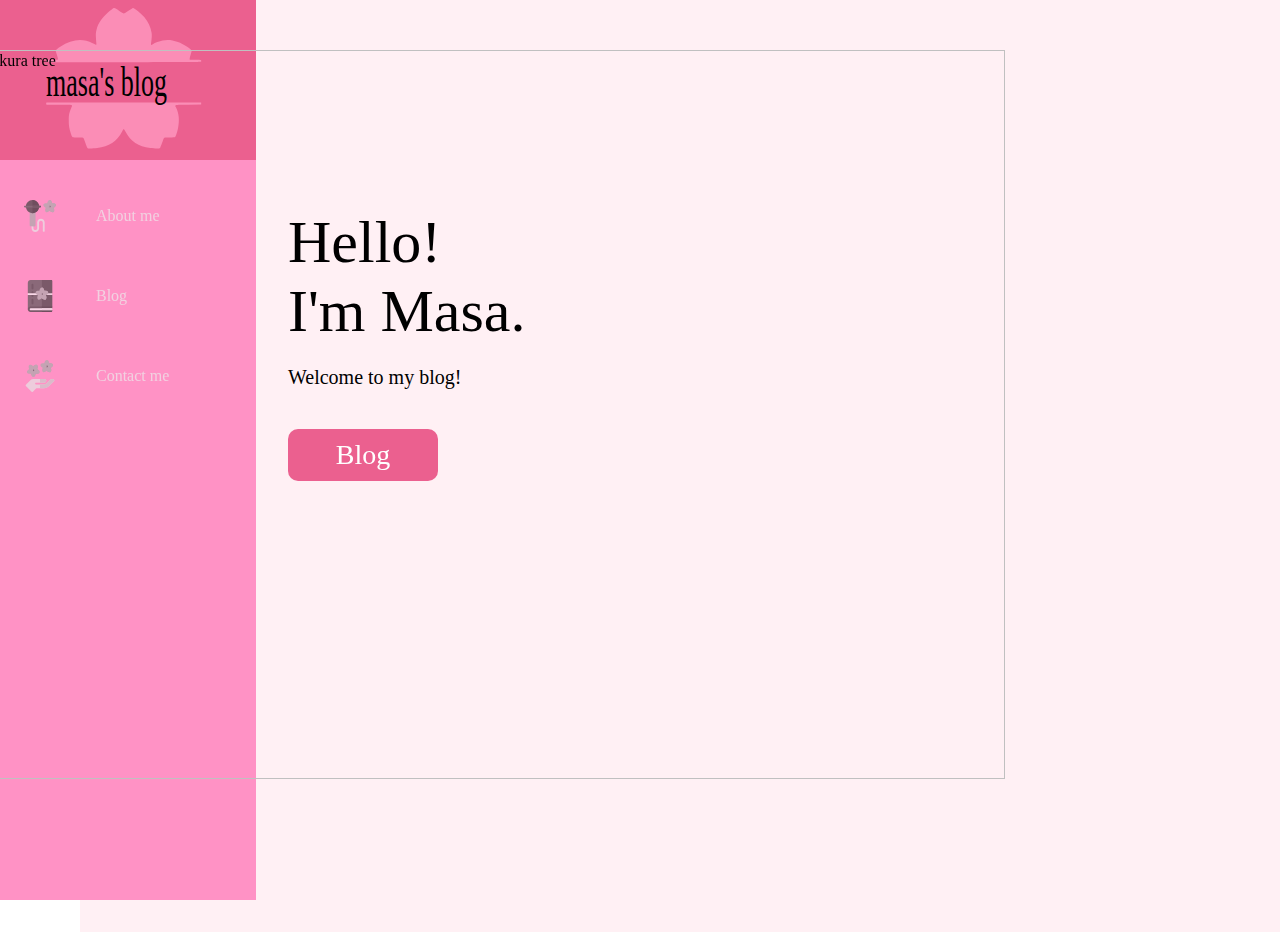
==== index.html @ d25fcab9 "improved navbar" ====
<head>
  <meta name="viewport" content="width=device-width, initial-scale=1.0" />
  <link rel="stylesheet" href="style.css" />
  <link rel="preconnect" href="https://fonts.gstatic.com">
  <link href="https://fonts.googleapis.com/css2?family=Permanent+Marker&display=swap" rel="stylesheet">
</head>

<body>
  <nav class="navbar">
    <ul class="navbar-nav">
      <li class="logo">
        <a href="/" class="nav-logo">
          <svg
          xmlns:dc="http://purl.org/dc/elements/1.1/"
          xmlns:cc="http://creativecommons.org/ns#"
          xmlns:rdf="http://www.w3.org/1999/02/22-rdf-syntax-ns#"
          xmlns:svg="http://www.w3.org/2000/svg"
          xmlns="http://www.w3.org/2000/svg"
          xmlns:sodipodi="http://sodipodi.sourceforge.net/DTD/sodipodi-0.dtd"
          xmlns:inkscape="http://www.inkscape.org/namespaces/inkscape"
          version="1.1"
          id="svg30"
          width="1338.4127"
          height="1175.873"
          viewBox="0 0 1338.4127 1175.873"
          sodipodi:docname="sakura logo.svg"
          inkscape:version="1.0.2 (e86c870879, 2021-01-15, custom)">
         <metadata
            id="metadata36">
           <rdf:RDF>
             <cc:Work
                rdf:about="">
               <dc:format>image/svg+xml</dc:format>
               <dc:type
                  rdf:resource="http://purl.org/dc/dcmitype/StillImage" />
               <dc:title></dc:title>
             </cc:Work>
           </rdf:RDF>
         </metadata>
         <defs
            id="defs34" />
         <sodipodi:namedview
            pagecolor="#ffffff"
            bordercolor="#666666"
            borderopacity="1"
            objecttolerance="10"
            gridtolerance="10"
            guidetolerance="10"
            inkscape:pageopacity="0"
            inkscape:pageshadow="2"
            inkscape:window-width="1920"
            inkscape:window-height="1017"
            id="namedview32"
            showgrid="false"
            showguides="true"
            inkscape:guide-bbox="true"
            inkscape:zoom="0.72286715"
            inkscape:cx="669.20636"
            inkscape:cy="587.93652"
            inkscape:window-x="-8"
            inkscape:window-y="-8"
            inkscape:window-maximized="1"
            inkscape:current-layer="g38">
           <sodipodi:guide
              position="45.651541,600.38692"
              orientation="1,0"
              id="guide52" />
           <sodipodi:guide
              position="1224.2913,510.46722"
              orientation="1,0"
              id="guide54" />
         </sodipodi:namedview>
         <g
            inkscape:groupmode="layer"
            inkscape:label="Image"
            id="g38">
           <path
              style="fill:#fb8db6;stroke-width:2.53968"
              d="m 359.84853,1103.7148 c -2.04163,-3.1429 -8.8799,-20.3999 -15.19614,-38.3489 -6.31622,-17.949 -12.81206,-34.2347 -14.4352,-36.1905 -2.27817,-2.7449 -11.24038,-3.5559 -39.30027,-3.5559 -19.992,0 -39.03997,-1.0231 -42.32886,-2.2735 -4.79017,-1.8212 -7.57719,-7.2526 -14.00937,-27.30158 -12.67473,-39.50704 -15.89707,-60.0982 -15.89707,-101.58452 0,-41.09019 3.80869,-60.49615 18.06586,-92.04892 12.75695,-28.23258 21.73064,-25.68045 -90.29693,-25.68045 -65.845937,0 -98.167907,-0.87375 -99.286707,-2.68404 -0.91235,-1.47619 -0.95742,-5.47863 -0.10014,-8.89427 l 1.55867,-6.21024 588.521647,0.64031 588.52158,0.6403 v 7.61905 7.61905 l -97.2341,0.66519 c -110.404,0.75528 -104.7143,-0.5619 -93.8124,21.71776 22.5734,46.13197 27.3972,100.60645 14.2079,160.44848 -6.8383,31.0271 -16.8194,60.30558 -21.8696,64.15278 -2.9108,2.2174 -15.7967,3.1746 -42.73597,3.1746 -27.902,0 -39.3025,0.8842 -41.2221,3.1972 -1.4594,1.7585 -7.9153,18.559 -14.3464,37.3346 -6.4311,18.7755 -13.5541,36.1939 -15.8289,38.7075 -5.2143,5.7617 -31.891,6.0554 -74.4599,0.8196 -91.54541,-11.2598 -147.77781,-48.5581 -188.94431,-125.32428 -5.7503,-10.72316 -11.5902,-19.3685 -12.9776,-19.2119 -1.3874,0.15644 -6.7509,8.50254 -11.919,18.5467 -38.0157,73.88348 -100.7506,115.59388 -189.46923,125.97188 -17.71784,2.0725 -41.05206,3.7683 -51.85382,3.7683 -17.57394,0 -20.02996,-0.6011 -23.35164,-5.7143 z M 50.427653,451.45081 c -2.44444,-1.42545 -4.44444,-4.68071 -4.44444,-7.23393 0,-9.47578 5.66826,-10.69371 46.880556,-10.07324 27.114961,0.4082 40.535941,-0.32168 42.527071,-2.31282 2.18588,-2.18587 0.58863,-10.41226 -6.42379,-33.08485 -5.13318,-16.59657 -9.33305,-31.43616 -9.33305,-32.97686 0,-4.26075 11.80914,-14.41221 34.28572,-29.47299 86.33821,-57.85224 167.68556,-67.12584 246.50072,-28.10103 12.65476,6.26593 24.51952,11.39259 26.36615,11.39259 2.51525,0 2.94428,-2.70761 1.71024,-10.79365 -0.90598,-5.93651 -2.35189,-25.6508 -3.21313,-43.80953 -1.37615,-29.01496 -0.87702,-35.78572 4.11879,-55.87301 7.80436,-31.38 13.51715,-44.31844 32.01965,-72.51887 18.16808,-27.69076 55.14968,-64.873902 84.27108,-84.730443 21.6143,-14.737829 17.9929,-15.501085 57.6996,12.160951 15.5174,10.81036 30.4593,19.374071 33.8037,19.374071 3.3835,0 18.9063,-9.016021 35.6442,-20.703081 16.3077,-11.386701 31.6143,-21.224831 34.0146,-21.862521 8.3366,-2.214782 63.3591,42.074152 85.7946,69.058003 30.5785,36.7779 48.54571,75.18885 56.06111,119.84993 2.922,17.36378 1.7039,40.17457 -4.3569,81.59418 -1.8731,12.80066 0.224,13.47632 13.8463,4.46143 15.0348,-9.94956 50.7534,-23.36759 73.8849,-27.75555 38.9872,-7.39573 72.36627,-4.09867 117.07237,11.56396 39.5834,13.86789 104.1569,55.12119 104.0987,66.50428 -0.016,3.04884 -3.4315,16.40048 -7.5908,29.67032 -8.8282,28.16579 -9.6335,37.92478 -3.1746,38.47129 2.4445,0.20698 21.4895,0.53486 42.3222,0.72894 32.7595,0.30519 38.2486,0.94072 40.622,4.70331 1.9724,3.12689 1.9557,5.60041 -0.059,8.79487 -2.655,4.20912 -33.7172,4.47414 -586.65358,5.00521 -393.45289,0.3779 -585.299687,-0.28442 -588.294767,-2.03096 z"
              id="path42" />
           <text
              xml:space="preserve"
              style="font-size:248.948px;line-height:1.25;font-family:'Permanent Marker';-inkscape-font-specification:'Permanent Marker';stroke-width:6.22368"
              x="58.166851"
              y="565.6377"
              id="text46"
              transform="scale(0.79448272,1.2586806)"><tspan
                sodipodi:role="line"
                x="58.166851"
                y="565.6377"
                id="tspan48"
                style="stroke-width:6.22368">masa's blog</tspan></text>
         </g>
            </svg>
        </a>
      </li>
      
      <li class="nav-item">
        <a href="/about.html" class="nav-link">
          <svg id="Capa_1" enable-background="new 0 0 512.1 512.1" height="512" viewBox="0 0 512.1 512.1" width="512" xmlns="http://www.w3.org/2000/svg"><g><path d="m316 512.05c-8.284 0-15-6.716-15-15v-135c0-16.542-13.458-30-30-30s-30 13.458-30 30v90c0 33.084-26.916 60-60 60s-60-26.916-60-60v-45c0-8.284 6.716-15 15-15s15 6.716 15 15v45c0 16.542 13.458 30 30 30s30-13.458 30-30v-90c0-33.084 26.916-60 60-60s60 26.916 60 60v135c0 8.284-6.716 15-15 15z" fill="#ffdfea"/><path d="m181 189.91v217.14c0 8.28-6.72 15-15 15h-60c-8.28 0-15-6.72-15-15v-217.14c0-8.28 6.72-15 15-15h60c8.28 0 15 6.72 15 15z" fill="#ff8fb8"/><path d="m181 189.91v217.14c0 8.28-6.72 15-15 15h-30v-247.14h30c8.28 0 15 6.72 15 15z" fill="#FF8FB8"/><path d="m136 .05c-58.35 0-105 47.55-105 105 0 57.66 46.88 105 105 105 57.95 0 105-47.18 105-105 0-57.54-46.76-105-105-105z" fill="#66334d"/><path d="m241 105.05c0 57.82-47.05 105-105 105v-210c58.24 0 105 47.46 105 105z" fill="#4d2739"/><path d="m272 105.05c0 8.28-6.72 15-15 15h-242c-8.28 0-15-6.72-15-15s6.72-15 15-15h242c8.28 0 15 6.72 15 15z" fill="#8c466a"/><path d="m272 105.05c0 8.28-6.72 15-15 15h-121v-30h121c8.28 0 15 6.72 15 15z" fill="#66334d"/><path d="m510.73 72.4c-7.4-22.16-37.13-23.42-60.35-21.38-5.29-22.62-16.12-50.97-39.38-50.97-23.24 0-34.08 28.31-39.38 50.97-23.22-2.04-52.95-.78-60.35 21.38-7.43 22.27 16.89 41.88 36.05 53.4-9.4 21.98-16.53 50.76 2.06 64.28 18.49 13.45 44.48-3.02 61.62-17.98 33.84 29.55 52.91 24.31 61.62 17.98 18.59-13.52 11.46-42.3 2.06-64.28 19.16-11.52 43.48-31.13 36.05-53.4z" fill="#ff8fb8"/><path d="m474.68 125.8c9.4 21.98 16.53 50.76-2.06 64.28-8.71 6.33-27.78 11.57-61.62-17.98v-172.05c23.26 0 34.09 28.35 39.38 50.97 23.22-2.04 52.95-.78 60.35 21.38 7.43 22.27-16.89 41.88-36.05 53.4z" fill="#FF8FB8"/><circle cx="411" cy="105.05" fill="#FF8FB8" r="15"/><path d="m426 105.05c0 8.28-6.72 15-15 15v-30c8.28 0 15 6.72 15 15z" fill="#e30a6c"/></g></svg>
          <span class="link-text">About me</span>
        </a>
      </li>

      <li class="nav-item">
        <a href="/blog.html" class="nav-link">
          <svg id="Capa_1" enable-background="new 0 0 512 512" height="512" viewBox="0 0 512 512" width="512" xmlns="http://www.w3.org/2000/svg"><g><path d="m451 210-15 11 15 19v182c0 8.28-6.72 15-15 15l-360 45c-8.28 0-15-6.72-15-15v-227l18-15-18-15v-165c0-24.81 20.19-45 45-45h330c8.28 0 15 6.72 15 15z" fill="#8c466a"/><path d="m451 210-15 11 15 19v182c0 8.28-6.72 15-15 15l-150 18.75v-455.75h150c8.28 0 15 6.72 15 15z" fill="#66334d"/><path d="m451 422h-345c-24.55 0-44.57 19.76-44.99 44.22 0 .25-.01.51-.01.76v.06c.03 24.79 20.89 44.96 45.8 44.96h329.2c8.28 0 15-6.72 15-15v-15l-15-14 15-16z" fill="#66334d"/><path d="m451 452-15 16 15 14v15c0 8.28-6.72 15-15 15h-150v-90h165z" fill="#4d2739"/><path d="m451 452v30h-344.2c-8.43 0-15.95-6.9-15.8-15.27.14-8.12 6.87-14.73 15-14.73z" fill="#fff2fb"/><path d="m286 452h165v30h-165z" fill="#ffdfea"/><g fill="#66334d"><path d="m136 150c-8.284 0-15-6.716-15-15v-60c0-8.284 6.716-15 15-15s15 6.716 15 15v60c0 8.284-6.716 15-15 15z"/><path d="m136 270c-8.284 0-15-6.716-15-15v-60c0-8.284 6.716-15 15-15s15 6.716 15 15v60c0 8.284-6.716 15-15 15z"/><path d="m136 390c-8.284 0-15-6.716-15-15v-60c0-8.284 6.716-15 15-15s15 6.716 15 15v60c0 8.284-6.716 15-15 15z"/></g><path d="m233.39 225c0 8.28-6.71 15-15 15h-157.39v-30h157.39c8.29 0 15 6.72 15 15z" fill="#fff2fb"/><path d="m451 210v30h-97.5c-8.28 0-15-6.72-15-15s6.72-15 15-15z" fill="#ffdfea"/><path d="m385.73 192.35c-7.4-22.15-37.1-23.43-60.35-21.38-5.27-22.63-16.14-50.97-39.38-50.97s-34.1 28.33-39.38 50.97c-23.23-2.05-52.94-.78-60.35 21.38-7.33 22 16.26 41.49 36.05 53.4-9.4 21.98-16.53 50.76 2.06 64.28 18.46 13.45 44.44-2.98 61.62-17.98 33.84 29.55 52.92 24.31 61.62 17.98 18.59-13.52 11.46-42.3 2.06-64.28 19.78-11.91 43.38-31.4 36.05-53.4z" fill="#ff8fb8"/><path d="m349.68 245.75c9.4 21.98 16.53 50.76-2.06 64.28-8.7 6.33-27.78 11.57-61.62-17.98v-172.05c23.24 0 34.11 28.34 39.38 50.97 23.25-2.05 52.95-.77 60.35 21.38 7.33 22-16.27 41.49-36.05 53.4z" fill="#FF8FB8"/><circle cx="286" cy="225" fill="#FF8FB8" r="15"/><path d="m301 225c0 8.28-6.72 15-15 15v-30c8.28 0 15 6.72 15 15z" fill="#e30a6c"/></g></svg>
          <span class="link-text">Blog</span>
        </a>
      </li>

      <li class="nav-item">
        <a href="/contact.html" class="nav-link">
          <svg 
          id="Capa_1" 
          enable-background="new 0 0 512.002 512.002" 
          height="512" 
          viewBox="0 0 512.002 512.002"
          width="512" 
          xmlns="http://www.w3.org/2000/svg"><g>
          <path d="m463.732 72.35c-7.39-22.16-37.12-23.42-60.35-21.38-5.29-22.62-16.12-50.97-39.38-50.97-23.24 0-34.08 28.31-39.38 50.97-23.22-2.04-52.95-.78-60.35 21.38-7.43 22.27 16.89 41.88 36.05 53.4-9.4 21.98-16.53 50.76 2.06 64.28 18.49 13.45 44.48-3.02 61.62-17.98 33.84 29.55 52.91 24.31 61.62 17.98 18.59-13.52 11.46-42.3 2.06-64.28 19.16-11.52 43.48-31.13 36.05-53.4z" fill="#ff8fb8"/><path d="m427.682 125.75c9.4 21.98 16.53 50.76-2.06 64.28-8.71 6.33-27.78 11.57-61.62-17.98v-172.05c23.26 0 34.09 28.35 39.38 50.97 23.23-2.04 52.96-.78 60.35 21.38 7.43 22.27-16.89 41.88-36.05 53.4z" fill="#FF8FB8"/><circle cx="364.002" cy="105" fill="#FF8FB8" r="15"/><path d="m379.002 105c0 8.28-6.72 15-15 15v-30c8.28 0 15 6.72 15 15z" fill="#e30a6c"/><path d="m481.912 336.9c-24.28 24.27-56.1 56.08-80.15 80.12-22.5 22.51-52.87 35.01-84.69 35.01h-119c-17.8 17.8-31.54 31.78-55.06 55.36-6.45 6.47-15.88 5.75-21.42.22-5.38-5.38-66.1-65.8-91.48-91.05-5.88-5.85-5.89-15.36-.02-21.23l75.73-75.73c11.25-11.25 26.51-17.57 42.42-17.57h178.83c8.29 0 15.79 3.36 21.21 8.79 5.43 5.43 8.79 12.93 8.79 21.21 0 16.57-13.43 30-30 30h-135c-8.52 0-15.39 7.11-14.98 15.73.38 8.06 7.33 14.27 15.4 14.27h123.58c15.91 0 32.09-6.25 43.34-17.51l58.83-58.83c17.58-17.58 46.09-17.58 63.67 0 5.86 5.86 5.86 15.35 0 21.21z" fill="#ffe1ba"/><path d="m327.072 362.03h-71.07v-60h71.07c8.29 0 15.79 3.36 21.21 8.79 5.43 5.43 8.79 12.93 8.79 21.21 0 16.57-13.43 30-30 30z" fill="#ffbfab"/><path d="m481.912 336.9c-24.28 24.27-56.1 56.08-80.15 80.12-22.5 22.51-52.87 35.01-84.69 35.01h-61.07v-60h60.07c15.91 0 32.09-6.25 43.34-17.51l58.83-58.83c17.58-17.58 46.09-17.58 63.67 0 5.86 5.86 5.86 15.35 0 21.21z" fill="#ffbfab"/><path d="m211.682 145.19c9.4-21.98 16.53-50.76-2.06-64.28-8.71-6.33-27.78-11.57-61.62 17.98-33.84-29.55-52.91-24.31-61.62-17.98-18.59 13.52-11.46 42.3-2.06 64.28-19.16 11.52-43.48 31.13-36.05 53.4 7.4 22.16 37.13 23.42 60.35 21.39 5.29 22.61 16.12 50.96 39.38 50.96 23.24 0 34.08-28.3 39.38-50.96 23.23 2.03 52.96.77 60.35-21.39 7.43-22.27-16.89-41.88-36.05-53.4z" fill="#ff8fb8"/><path d="m247.732 198.59c-7.39 22.16-37.12 23.42-60.35 21.39-5.3 22.66-16.14 50.96-39.38 50.96v-172.05c33.84-29.55 52.91-24.31 61.62-17.98 18.59 13.52 11.46 42.3 2.06 64.28 19.16 11.52 43.48 31.13 36.05 53.4z" fill="#FF8FB8"/><circle cx="148.002" cy="165.94" fill="#FF8FB8" r="15"/><path d="m163.002 165.94c0 8.29-6.72 15-15 15v-30c8.28 0 15 6.72 15 15z" fill="#e30a6c"/></g></svg>
          <span class="link-text">Contact me</span>
        </a>
      </li>

    </ul>
  </nav>
  
  <main class="container">
    <div class="content">
      <h1>
        Hello! <br>
        I'm Masa.
      </h1>

      <p>Welcome to my blog!</p>

      <button id="btn" class="btn"><a href="/blog.html"><span>Blog</span></a> </button>
    </div>

    <img src="/sakura2.png" alt="sakura tree" class="feature-img">

  </main>
  <script defer src="theme.js"></script>
</body>
---- style.css ----
:root {
  font-size: 16px;
  font-family: 'Permanent Marker', cursive;
  --text-primary: #ececec;
  --text-secondary: #fbfbfb;
  --bg-primary: #ff92c5;
  --bg-secondary: #EB608F;
  --transition-speed: 600ms;
}

body {
  color: black;
  background-color: white;
  margin: 0;
  padding: 0;
  overflow: hidden;
}

body::-webkit-scrollbar {
  width: 0.25rem;
}

body::-webkit-scrollbar-track {
  background: #808081;
}

body::-webkit-scrollbar-thumb {
  background: #ffcbff;
}

main {
  margin-left: 5rem;
  padding: 1rem;
}

.navbar {
  position: fixed;
  background-color: var(--bg-primary);
  transition: width 600ms ease;
  overflow: hidden;
}

.navbar-nav {
  list-style: none;
  padding: 0;
  margin: 0;
  display: flex;
  flex-direction: column;
  align-items: center;
  height: 100%;
}

.nav-item {
  width: 100%;
}


.nav-link {
  display: flex;
  align-items: center;
  height: 5rem;
  margin: auto;
  color: var(--text-primary);
  text-decoration: none;
  filter: grayscale(100%) opacity(0.7);
  transition: var(--transition-speed);
}

.nav-link:hover {
  filter: grayscale(0%) opacity(1);
  background: var(--bg-secondary);
  color: var(--text-secondary);
}


.link-text {
  display: none;
  margin-left: 1rem;
}

.nav-link svg {
  width: 2rem;
  min-width: 2rem;
  margin: 0 1.5rem;
}


.logo {
  margin-bottom: 1rem;
  background: var(--bg-secondary);
  width: 100%;
}

.nav-logo {
  display: flex;
  align-items: center;
  height: 10rem;
}

.nav-logo svg {
  width: 4rem;
  min-width: 4rem;
  margin: 0 0.5rem;
  transition: var(--transition-speed);
}


/* Small screens */
@media only screen and (max-width: 600px) {
  .navbar {
    top: 0;
    width: 100vw;
    height: 5rem;
  }

  .nav-logo{
    justify-content: center;
    margin-top: 1rem;
  }

  .navbar-nav {
    flex-direction: row;
  }

  .nav-link {
    justify-content: center;
  }

  main {
    margin-top: 5rem;
  }
}

/* Large screens */
@media only screen and (min-width: 600px) {
  .navbar {
    top: 0;
    width: 5rem;
    height: 100vh;
  }

  .navbar:hover {
    width: 16rem;
  }

  .navbar:hover .link-text {
    display: inline;
  }

  .navbar:hover .logo svg
  {
    margin-left: 2.5rem;
    width: 11rem;
  }

  .navbar:hover .logo-text
  {
    left: 0px;
  }
}

.btn {
  border-radius: 10px;
  background-color: var(--bg-secondary);
  border: none;
  color: #FFFFFF;
  text-align: center;
  font-size: 28px;
  padding: 10px;
  width: 150px;
  transition: all 0.5s;
  cursor: pointer;
  margin-top: 20px;
}

.btn span {
  cursor: pointer;
  color: white;
  display: inline-block;
  position: relative;
  transition: var(--transition-speed);
  font-family: 'Permanent Marker', cursive;
}

.btn span:after {
  content: '\2794';
  position: absolute;
  opacity: 0;
  top: 0;
  right: -20px;
  transition: 0.5s;
}

.btn:hover span {
  padding-right: 35px;
}

.btn:hover span:after {
  opacity: 1;
  right: 0;
}

.container {
  height: 100vh;
  width: 100%;
  background-color: #fff0f4;
}

.content h1{
  font-size: 60px;
  font-weight: 100;
  margin-top: 24px;
  margin-bottom: 15px;
}

.content p{
  font-size: 20px;
}

.content {
  margin-left: 15%;
  margin-top: 15%;
}

.feature-img {
  height: 90%;
  position: absolute;
  bottom: 40;
  right: 160px;
}
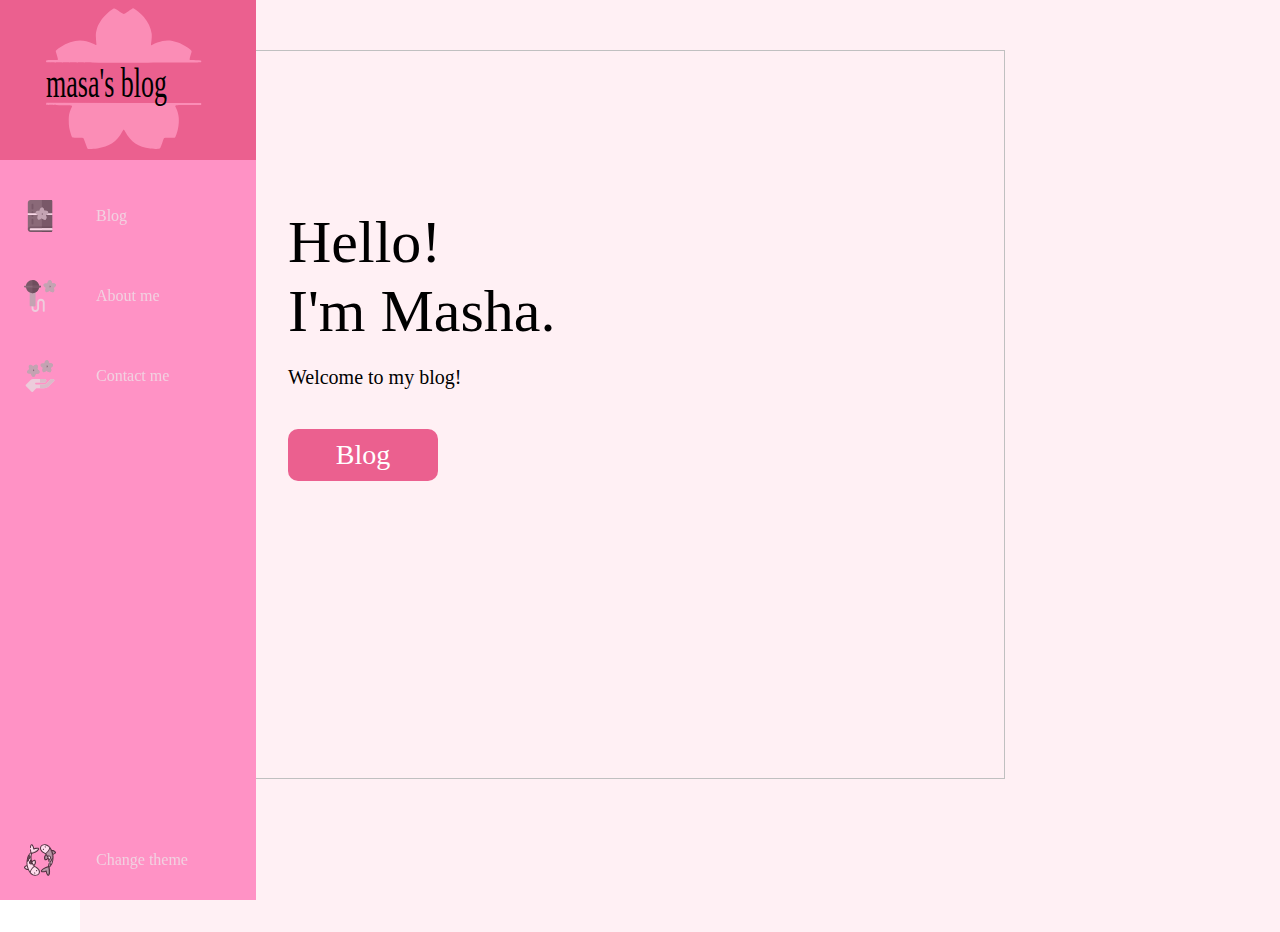
==== commit 3945976c: "luna" ====
--- a/index.html
+++ b/index.html
@@ -20,8 +20,6 @@
           xmlns:inkscape="http://www.inkscape.org/namespaces/inkscape"
           version="1.1"
           id="svg30"
-          width="1338.4127"
-          height="1175.873"
           viewBox="0 0 1338.4127 1175.873"
           sodipodi:docname="sakura logo.svg"
           inkscape:version="1.0.2 (e86c870879, 2021-01-15, custom)">
@@ -96,16 +94,44 @@
       </li>
       
       <li class="nav-item">
-        <a href="/about.html" class="nav-link">
-          <svg id="Capa_1" enable-background="new 0 0 512.1 512.1" height="512" viewBox="0 0 512.1 512.1" width="512" xmlns="http://www.w3.org/2000/svg"><g><path d="m316 512.05c-8.284 0-15-6.716-15-15v-135c0-16.542-13.458-30-30-30s-30 13.458-30 30v90c0 33.084-26.916 60-60 60s-60-26.916-60-60v-45c0-8.284 6.716-15 15-15s15 6.716 15 15v45c0 16.542 13.458 30 30 30s30-13.458 30-30v-90c0-33.084 26.916-60 60-60s60 26.916 60 60v135c0 8.284-6.716 15-15 15z" fill="#ffdfea"/><path d="m181 189.91v217.14c0 8.28-6.72 15-15 15h-60c-8.28 0-15-6.72-15-15v-217.14c0-8.28 6.72-15 15-15h60c8.28 0 15 6.72 15 15z" fill="#ff8fb8"/><path d="m181 189.91v217.14c0 8.28-6.72 15-15 15h-30v-247.14h30c8.28 0 15 6.72 15 15z" fill="#FF8FB8"/><path d="m136 .05c-58.35 0-105 47.55-105 105 0 57.66 46.88 105 105 105 57.95 0 105-47.18 105-105 0-57.54-46.76-105-105-105z" fill="#66334d"/><path d="m241 105.05c0 57.82-47.05 105-105 105v-210c58.24 0 105 47.46 105 105z" fill="#4d2739"/><path d="m272 105.05c0 8.28-6.72 15-15 15h-242c-8.28 0-15-6.72-15-15s6.72-15 15-15h242c8.28 0 15 6.72 15 15z" fill="#8c466a"/><path d="m272 105.05c0 8.28-6.72 15-15 15h-121v-30h121c8.28 0 15 6.72 15 15z" fill="#66334d"/><path d="m510.73 72.4c-7.4-22.16-37.13-23.42-60.35-21.38-5.29-22.62-16.12-50.97-39.38-50.97-23.24 0-34.08 28.31-39.38 50.97-23.22-2.04-52.95-.78-60.35 21.38-7.43 22.27 16.89 41.88 36.05 53.4-9.4 21.98-16.53 50.76 2.06 64.28 18.49 13.45 44.48-3.02 61.62-17.98 33.84 29.55 52.91 24.31 61.62 17.98 18.59-13.52 11.46-42.3 2.06-64.28 19.16-11.52 43.48-31.13 36.05-53.4z" fill="#ff8fb8"/><path d="m474.68 125.8c9.4 21.98 16.53 50.76-2.06 64.28-8.71 6.33-27.78 11.57-61.62-17.98v-172.05c23.26 0 34.09 28.35 39.38 50.97 23.22-2.04 52.95-.78 60.35 21.38 7.43 22.27-16.89 41.88-36.05 53.4z" fill="#FF8FB8"/><circle cx="411" cy="105.05" fill="#FF8FB8" r="15"/><path d="m426 105.05c0 8.28-6.72 15-15 15v-30c8.28 0 15 6.72 15 15z" fill="#e30a6c"/></g></svg>
-          <span class="link-text">About me</span>
+        <a href="/blog.html" class="nav-link">
+          <svg
+            aria-hidden="true"
+            focusable="false"
+            data-prefix="fad"
+            role="img"
+            id="Capa_1" 
+            enable-background="new 0 0 512 512" 
+            viewBox="0 0 512 512" 
+            
+            xmlns="http://www.w3.org/2000/svg">
+            <g>
+              <path d="m451 210-15 11 15 19v182c0 8.28-6.72 15-15 15l-360 45c-8.28 0-15-6.72-15-15v-227l18-15-18-15v-165c0-24.81 20.19-45 45-45h330c8.28 0 15 6.72 15 15z" fill="#8c466a"/>
+              <path d="m451 210-15 11 15 19v182c0 8.28-6.72 15-15 15l-150 18.75v-455.75h150c8.28 0 15 6.72 15 15z" fill="#66334d"/><path d="m451 422h-345c-24.55 0-44.57 19.76-44.99 44.22 0 .25-.01.51-.01.76v.06c.03 24.79 20.89 44.96 45.8 44.96h329.2c8.28 0 15-6.72 15-15v-15l-15-14 15-16z" fill="#66334d"/>
+              <path d="m451 452-15 16 15 14v15c0 8.28-6.72 15-15 15h-150v-90h165z" fill="#4d2739"/><path d="m451 452v30h-344.2c-8.43 0-15.95-6.9-15.8-15.27.14-8.12 6.87-14.73 15-14.73z" fill="#fff2fb"/>
+              <path d="m286 452h165v30h-165z" fill="#ffdfea"/>
+              <g fill="#66334d">
+                <path d="m136 150c-8.284 0-15-6.716-15-15v-60c0-8.284 6.716-15 15-15s15 6.716 15 15v60c0 8.284-6.716 15-15 15z"/>
+                <path d="m136 270c-8.284 0-15-6.716-15-15v-60c0-8.284 6.716-15 15-15s15 6.716 15 15v60c0 8.284-6.716 15-15 15z"/>
+                <path d="m136 390c-8.284 0-15-6.716-15-15v-60c0-8.284 6.716-15 15-15s15 6.716 15 15v60c0 8.284-6.716 15-15 15z"/>
+              </g>
+              <path d="m233.39 225c0 8.28-6.71 15-15 15h-157.39v-30h157.39c8.29 0 15 6.72 15 15z" fill="#fff2fb"/>
+              <path d="m451 210v30h-97.5c-8.28 0-15-6.72-15-15s6.72-15 15-15z" fill="#ffdfea"/>
+              <path d="m385.73 192.35c-7.4-22.15-37.1-23.43-60.35-21.38-5.27-22.63-16.14-50.97-39.38-50.97s-34.1 28.33-39.38 50.97c-23.23-2.05-52.94-.78-60.35 21.38-7.33 22 16.26 41.49 36.05 53.4-9.4 21.98-16.53 50.76 2.06 64.28 18.46 13.45 44.44-2.98 61.62-17.98 33.84 29.55 52.92 24.31 61.62 17.98 18.59-13.52 11.46-42.3 2.06-64.28 19.78-11.91 43.38-31.4 36.05-53.4z" fill="#ff8fb8"/>
+              <path d="m349.68 245.75c9.4 21.98 16.53 50.76-2.06 64.28-8.7 6.33-27.78 11.57-61.62-17.98v-172.05c23.24 0 34.11 28.34 39.38 50.97 23.25-2.05 52.95-.77 60.35 21.38 7.33 22-16.27 41.49-36.05 53.4z" fill="#FF8FB8"/>
+              <circle cx="286" cy="225" fill="#FF8FB8" r="15"/>
+              <path d="m301 225c0 8.28-6.72 15-15 15v-30c8.28 0 15 6.72 15 15z" fill="#e30a6c"/>
+            </g>
+          </svg>
+          <span class="link-text">Blog</span>
         </a>
       </li>
 
       <li class="nav-item">
-        <a href="/blog.html" class="nav-link">
-          <svg id="Capa_1" enable-background="new 0 0 512 512" height="512" viewBox="0 0 512 512" width="512" xmlns="http://www.w3.org/2000/svg"><g><path d="m451 210-15 11 15 19v182c0 8.28-6.72 15-15 15l-360 45c-8.28 0-15-6.72-15-15v-227l18-15-18-15v-165c0-24.81 20.19-45 45-45h330c8.28 0 15 6.72 15 15z" fill="#8c466a"/><path d="m451 210-15 11 15 19v182c0 8.28-6.72 15-15 15l-150 18.75v-455.75h150c8.28 0 15 6.72 15 15z" fill="#66334d"/><path d="m451 422h-345c-24.55 0-44.57 19.76-44.99 44.22 0 .25-.01.51-.01.76v.06c.03 24.79 20.89 44.96 45.8 44.96h329.2c8.28 0 15-6.72 15-15v-15l-15-14 15-16z" fill="#66334d"/><path d="m451 452-15 16 15 14v15c0 8.28-6.72 15-15 15h-150v-90h165z" fill="#4d2739"/><path d="m451 452v30h-344.2c-8.43 0-15.95-6.9-15.8-15.27.14-8.12 6.87-14.73 15-14.73z" fill="#fff2fb"/><path d="m286 452h165v30h-165z" fill="#ffdfea"/><g fill="#66334d"><path d="m136 150c-8.284 0-15-6.716-15-15v-60c0-8.284 6.716-15 15-15s15 6.716 15 15v60c0 8.284-6.716 15-15 15z"/><path d="m136 270c-8.284 0-15-6.716-15-15v-60c0-8.284 6.716-15 15-15s15 6.716 15 15v60c0 8.284-6.716 15-15 15z"/><path d="m136 390c-8.284 0-15-6.716-15-15v-60c0-8.284 6.716-15 15-15s15 6.716 15 15v60c0 8.284-6.716 15-15 15z"/></g><path d="m233.39 225c0 8.28-6.71 15-15 15h-157.39v-30h157.39c8.29 0 15 6.72 15 15z" fill="#fff2fb"/><path d="m451 210v30h-97.5c-8.28 0-15-6.72-15-15s6.72-15 15-15z" fill="#ffdfea"/><path d="m385.73 192.35c-7.4-22.15-37.1-23.43-60.35-21.38-5.27-22.63-16.14-50.97-39.38-50.97s-34.1 28.33-39.38 50.97c-23.23-2.05-52.94-.78-60.35 21.38-7.33 22 16.26 41.49 36.05 53.4-9.4 21.98-16.53 50.76 2.06 64.28 18.46 13.45 44.44-2.98 61.62-17.98 33.84 29.55 52.92 24.31 61.62 17.98 18.59-13.52 11.46-42.3 2.06-64.28 19.78-11.91 43.38-31.4 36.05-53.4z" fill="#ff8fb8"/><path d="m349.68 245.75c9.4 21.98 16.53 50.76-2.06 64.28-8.7 6.33-27.78 11.57-61.62-17.98v-172.05c23.24 0 34.11 28.34 39.38 50.97 23.25-2.05 52.95-.77 60.35 21.38 7.33 22-16.27 41.49-36.05 53.4z" fill="#FF8FB8"/><circle cx="286" cy="225" fill="#FF8FB8" r="15"/><path d="m301 225c0 8.28-6.72 15-15 15v-30c8.28 0 15 6.72 15 15z" fill="#e30a6c"/></g></svg>
-          <span class="link-text">Blog</span>
+        <a href="/about.html" class="nav-link">
+          <svg id="Capa_1" enable-background="new 0 0 512.1 512.1" viewBox="0 0 512.1 512.1" xmlns="http://www.w3.org/2000/svg"><g><path d="m316 512.05c-8.284 0-15-6.716-15-15v-135c0-16.542-13.458-30-30-30s-30 13.458-30 30v90c0 33.084-26.916 60-60 60s-60-26.916-60-60v-45c0-8.284 6.716-15 15-15s15 6.716 15 15v45c0 16.542 13.458 30 30 30s30-13.458 30-30v-90c0-33.084 26.916-60 60-60s60 26.916 60 60v135c0 8.284-6.716 15-15 15z" fill="#ffdfea"/><path d="m181 189.91v217.14c0 8.28-6.72 15-15 15h-60c-8.28 0-15-6.72-15-15v-217.14c0-8.28 6.72-15 15-15h60c8.28 0 15 6.72 15 15z" fill="#ff8fb8"/><path d="m181 189.91v217.14c0 8.28-6.72 15-15 15h-30v-247.14h30c8.28 0 15 6.72 15 15z" fill="#FF8FB8"/><path d="m136 .05c-58.35 0-105 47.55-105 105 0 57.66 46.88 105 105 105 57.95 0 105-47.18 105-105 0-57.54-46.76-105-105-105z" fill="#66334d"/><path d="m241 105.05c0 57.82-47.05 105-105 105v-210c58.24 0 105 47.46 105 105z" fill="#4d2739"/><path d="m272 105.05c0 8.28-6.72 15-15 15h-242c-8.28 0-15-6.72-15-15s6.72-15 15-15h242c8.28 0 15 6.72 15 15z" fill="#8c466a"/><path d="m272 105.05c0 8.28-6.72 15-15 15h-121v-30h121c8.28 0 15 6.72 15 15z" fill="#66334d"/><path d="m510.73 72.4c-7.4-22.16-37.13-23.42-60.35-21.38-5.29-22.62-16.12-50.97-39.38-50.97-23.24 0-34.08 28.31-39.38 50.97-23.22-2.04-52.95-.78-60.35 21.38-7.43 22.27 16.89 41.88 36.05 53.4-9.4 21.98-16.53 50.76 2.06 64.28 18.49 13.45 44.48-3.02 61.62-17.98 33.84 29.55 52.91 24.31 61.62 17.98 18.59-13.52 11.46-42.3 2.06-64.28 19.16-11.52 43.48-31.13 36.05-53.4z" fill="#ff8fb8"/><path d="m474.68 125.8c9.4 21.98 16.53 50.76-2.06 64.28-8.71 6.33-27.78 11.57-61.62-17.98v-172.05c23.26 0 34.09 28.35 39.38 50.97 23.22-2.04 52.95-.78 60.35 21.38 7.43 22.27-16.89 41.88-36.05 53.4z" fill="#FF8FB8"/><circle cx="411" cy="105.05" fill="#FF8FB8" r="15"/><path d="m426 105.05c0 8.28-6.72 15-15 15v-30c8.28 0 15 6.72 15 15z" fill="#e30a6c"/></g>
+          </svg>
+          <span class="link-text">About me</span>
         </a>
       </li>
 
@@ -114,15 +140,332 @@
           <svg 
           id="Capa_1" 
           enable-background="new 0 0 512.002 512.002" 
-          height="512" 
           viewBox="0 0 512.002 512.002"
-          width="512" 
           xmlns="http://www.w3.org/2000/svg"><g>
-          <path d="m463.732 72.35c-7.39-22.16-37.12-23.42-60.35-21.38-5.29-22.62-16.12-50.97-39.38-50.97-23.24 0-34.08 28.31-39.38 50.97-23.22-2.04-52.95-.78-60.35 21.38-7.43 22.27 16.89 41.88 36.05 53.4-9.4 21.98-16.53 50.76 2.06 64.28 18.49 13.45 44.48-3.02 61.62-17.98 33.84 29.55 52.91 24.31 61.62 17.98 18.59-13.52 11.46-42.3 2.06-64.28 19.16-11.52 43.48-31.13 36.05-53.4z" fill="#ff8fb8"/><path d="m427.682 125.75c9.4 21.98 16.53 50.76-2.06 64.28-8.71 6.33-27.78 11.57-61.62-17.98v-172.05c23.26 0 34.09 28.35 39.38 50.97 23.23-2.04 52.96-.78 60.35 21.38 7.43 22.27-16.89 41.88-36.05 53.4z" fill="#FF8FB8"/><circle cx="364.002" cy="105" fill="#FF8FB8" r="15"/><path d="m379.002 105c0 8.28-6.72 15-15 15v-30c8.28 0 15 6.72 15 15z" fill="#e30a6c"/><path d="m481.912 336.9c-24.28 24.27-56.1 56.08-80.15 80.12-22.5 22.51-52.87 35.01-84.69 35.01h-119c-17.8 17.8-31.54 31.78-55.06 55.36-6.45 6.47-15.88 5.75-21.42.22-5.38-5.38-66.1-65.8-91.48-91.05-5.88-5.85-5.89-15.36-.02-21.23l75.73-75.73c11.25-11.25 26.51-17.57 42.42-17.57h178.83c8.29 0 15.79 3.36 21.21 8.79 5.43 5.43 8.79 12.93 8.79 21.21 0 16.57-13.43 30-30 30h-135c-8.52 0-15.39 7.11-14.98 15.73.38 8.06 7.33 14.27 15.4 14.27h123.58c15.91 0 32.09-6.25 43.34-17.51l58.83-58.83c17.58-17.58 46.09-17.58 63.67 0 5.86 5.86 5.86 15.35 0 21.21z" fill="#ffe1ba"/><path d="m327.072 362.03h-71.07v-60h71.07c8.29 0 15.79 3.36 21.21 8.79 5.43 5.43 8.79 12.93 8.79 21.21 0 16.57-13.43 30-30 30z" fill="#ffbfab"/><path d="m481.912 336.9c-24.28 24.27-56.1 56.08-80.15 80.12-22.5 22.51-52.87 35.01-84.69 35.01h-61.07v-60h60.07c15.91 0 32.09-6.25 43.34-17.51l58.83-58.83c17.58-17.58 46.09-17.58 63.67 0 5.86 5.86 5.86 15.35 0 21.21z" fill="#ffbfab"/><path d="m211.682 145.19c9.4-21.98 16.53-50.76-2.06-64.28-8.71-6.33-27.78-11.57-61.62 17.98-33.84-29.55-52.91-24.31-61.62-17.98-18.59 13.52-11.46 42.3-2.06 64.28-19.16 11.52-43.48 31.13-36.05 53.4 7.4 22.16 37.13 23.42 60.35 21.39 5.29 22.61 16.12 50.96 39.38 50.96 23.24 0 34.08-28.3 39.38-50.96 23.23 2.03 52.96.77 60.35-21.39 7.43-22.27-16.89-41.88-36.05-53.4z" fill="#ff8fb8"/><path d="m247.732 198.59c-7.39 22.16-37.12 23.42-60.35 21.39-5.3 22.66-16.14 50.96-39.38 50.96v-172.05c33.84-29.55 52.91-24.31 61.62-17.98 18.59 13.52 11.46 42.3 2.06 64.28 19.16 11.52 43.48 31.13 36.05 53.4z" fill="#FF8FB8"/><circle cx="148.002" cy="165.94" fill="#FF8FB8" r="15"/><path d="m163.002 165.94c0 8.29-6.72 15-15 15v-30c8.28 0 15 6.72 15 15z" fill="#e30a6c"/></g></svg>
+          <path d="m463.732 72.35c-7.39-22.16-37.12-23.42-60.35-21.38-5.29-22.62-16.12-50.97-39.38-50.97-23.24 0-34.08 28.31-39.38 50.97-23.22-2.04-52.95-.78-60.35 21.38-7.43 22.27 16.89 41.88 36.05 53.4-9.4 21.98-16.53 50.76 2.06 64.28 18.49 13.45 44.48-3.02 61.62-17.98 33.84 29.55 52.91 24.31 61.62 17.98 18.59-13.52 11.46-42.3 2.06-64.28 19.16-11.52 43.48-31.13 36.05-53.4z" fill="#ff8fb8"/><path d="m427.682 125.75c9.4 21.98 16.53 50.76-2.06 64.28-8.71 6.33-27.78 11.57-61.62-17.98v-172.05c23.26 0 34.09 28.35 39.38 50.97 23.23-2.04 52.96-.78 60.35 21.38 7.43 22.27-16.89 41.88-36.05 53.4z" fill="#FF8FB8"/><circle cx="364.002" cy="105" fill="#FF8FB8" r="15"/><path d="m379.002 105c0 8.28-6.72 15-15 15v-30c8.28 0 15 6.72 15 15z" fill="#e30a6c"/><path d="m481.912 336.9c-24.28 24.27-56.1 56.08-80.15 80.12-22.5 22.51-52.87 35.01-84.69 35.01h-119c-17.8 17.8-31.54 31.78-55.06 55.36-6.45 6.47-15.88 5.75-21.42.22-5.38-5.38-66.1-65.8-91.48-91.05-5.88-5.85-5.89-15.36-.02-21.23l75.73-75.73c11.25-11.25 26.51-17.57 42.42-17.57h178.83c8.29 0 15.79 3.36 21.21 8.79 5.43 5.43 8.79 12.93 8.79 21.21 0 16.57-13.43 30-30 30h-135c-8.52 0-15.39 7.11-14.98 15.73.38 8.06 7.33 14.27 15.4 14.27h123.58c15.91 0 32.09-6.25 43.34-17.51l58.83-58.83c17.58-17.58 46.09-17.58 63.67 0 5.86 5.86 5.86 15.35 0 21.21z" fill="#ffe1ba"/><path d="m327.072 362.03h-71.07v-60h71.07c8.29 0 15.79 3.36 21.21 8.79 5.43 5.43 8.79 12.93 8.79 21.21 0 16.57-13.43 30-30 30z" fill="#ffbfab"/><path d="m481.912 336.9c-24.28 24.27-56.1 56.08-80.15 80.12-22.5 22.51-52.87 35.01-84.69 35.01h-61.07v-60h60.07c15.91 0 32.09-6.25 43.34-17.51l58.83-58.83c17.58-17.58 46.09-17.58 63.67 0 5.86 5.86 5.86 15.35 0 21.21z" fill="#ffbfab"/><path d="m211.682 145.19c9.4-21.98 16.53-50.76-2.06-64.28-8.71-6.33-27.78-11.57-61.62 17.98-33.84-29.55-52.91-24.31-61.62-17.98-18.59 13.52-11.46 42.3-2.06 64.28-19.16 11.52-43.48 31.13-36.05 53.4 7.4 22.16 37.13 23.42 60.35 21.39 5.29 22.61 16.12 50.96 39.38 50.96 23.24 0 34.08-28.3 39.38-50.96 23.23 2.03 52.96.77 60.35-21.39 7.43-22.27-16.89-41.88-36.05-53.4z" fill="#ff8fb8"/><path d="m247.732 198.59c-7.39 22.16-37.12 23.42-60.35 21.39-5.3 22.66-16.14 50.96-39.38 50.96v-172.05c33.84-29.55 52.91-24.31 61.62-17.98 18.59 13.52 11.46 42.3 2.06 64.28 19.16 11.52 43.48 31.13 36.05 53.4z" fill="#FF8FB8"/><circle cx="148.002" cy="165.94" fill="#FF8FB8" r="15"/><path d="m163.002 165.94c0 8.29-6.72 15-15 15v-30c8.28 0 15 6.72 15 15z" fill="#e30a6c"/></g>
+          </svg>
           <span class="link-text">Contact me</span>
         </a>
       </li>
 
+      <li class="nav-item" id="themeChanger" class="pink">
+        <a href="#" class="nav-link">
+          <?xml version="1.0" encoding="UTF-8" standalone="no"?>
+<svg
+   xmlns:dc="http://purl.org/dc/elements/1.1/"
+   xmlns:cc="http://creativecommons.org/ns#"
+   xmlns:rdf="http://www.w3.org/1999/02/22-rdf-syntax-ns#"
+   xmlns:svg="http://www.w3.org/2000/svg"
+   xmlns="http://www.w3.org/2000/svg"
+   xmlns:sodipodi="http://sodipodi.sourceforge.net/DTD/sodipodi-0.dtd"
+   xmlns:inkscape="http://www.inkscape.org/namespaces/inkscape"
+   id="Capa_1"
+   enable-background="new 0 0 512 512"
+   height="512"
+   viewBox="0 0 512 512"
+   width="512"
+   version="1.1"
+   sodipodi:docname="koi.svg"
+   inkscape:version="1.0.2 (e86c870879, 2021-01-15, custom)">
+  <metadata
+     id="metadata1089">
+    <rdf:RDF>
+      <cc:Work
+         rdf:about="">
+        <dc:format>image/svg+xml</dc:format>
+        <dc:type
+           rdf:resource="http://purl.org/dc/dcmitype/StillImage" />
+        <dc:title></dc:title>
+      </cc:Work>
+    </rdf:RDF>
+  </metadata>
+  <defs
+     id="defs1087" />
+  <sodipodi:namedview
+     pagecolor="#ffffff"
+     bordercolor="#666666"
+     borderopacity="1"
+     objecttolerance="10"
+     gridtolerance="10"
+     guidetolerance="10"
+     inkscape:pageopacity="0"
+     inkscape:pageshadow="2"
+     inkscape:window-width="1920"
+     inkscape:window-height="1017"
+     id="namedview1085"
+     showgrid="false"
+     inkscape:zoom="1.3359375"
+     inkscape:cx="375.76243"
+     inkscape:cy="256.84861"
+     inkscape:window-x="-8"
+     inkscape:window-y="-8"
+     inkscape:window-maximized="1"
+     inkscape:current-layer="g1014" />
+  <g
+     id="g1082">
+    <g
+       id="g1014">
+      <g
+         id="g964"
+         style="fill:#999999">
+        <path
+           d="m378.626 166.658c-.747-.35-1.545-.658-2.397-.92-8.606-2.638-18.042 3.487-24.516 8.532-8.278 6.451-15.136 15.043-19.504 24.593-8.965 19.599-3.293 37.5 4.681 52.054 1.23 2.245 3.85 3.345 6.323 2.684 9.875-2.64 34.238-11.048 42.139-31.211 4.134-10.55 5.928-22.333 4.665-33.616-.983-8.779-2.953-18.158-11.391-22.116z"
+           fill="#fe7d43"
+           id="path962"
+           style="fill:#999999" />
+      </g>
+      <g
+         id="g968"
+         style="fill:#666666">
+        <path
+           d="m384.55 171.429c-5.01 1.723-9.779 5.02-13.536 7.946-8.276 6.453-15.139 15.049-19.508 24.598-7.825 17.093-4.509 32.904 1.763 46.321-3.968 1.553-7.505 2.625-10.06 3.306-2.465.661-5.09-.441-6.322-2.685-7.976-14.548-13.647-32.453-4.679-52.052 4.369-9.549 11.232-18.145 19.508-24.588 6.473-5.05 15.911-11.172 24.518-8.537.852.261 1.643.571 2.395.922 2.494 1.172 4.418 2.815 5.921 4.769z"
+           fill="#fd6930"
+           id="path966"
+           style="fill:#666666" />
+      </g>
+      <g
+         id="g972"
+         style="fill:#999999">
+        <path
+           d="m410.315 127.221c.106-.818.275-1.657.513-2.516 2.4-8.675 12.636-13.341 20.37-16.089 9.889-3.514 20.82-4.68 31.221-3.232 21.346 2.972 33.395 17.374 41.383 31.92 1.232 2.244.752 5.044-1.134 6.774-7.533 6.908-27.716 22.935-48.966 18.763-11.118-2.183-22.019-7.002-30.856-14.131-6.877-5.547-13.728-12.248-12.531-21.489z"
+           fill="#fe7d43"
+           id="path970"
+           style="fill:#999999" />
+      </g>
+      <g
+         id="g976"
+         style="fill:#666666">
+        <path
+           d="m502.671 144.076c-2.104 1.934-5.2 4.579-9.028 7.284-7.986-13.817-19.889-27.023-40.219-29.858-10.4-1.443-21.332-.281-31.221 3.236-3.807 1.353-8.216 3.166-11.993 5.701-.07-1.032-.04-2.104.1-3.216.11-.822.28-1.663.521-2.515 2.395-8.677 12.635-13.346 20.37-16.091 9.889-3.517 20.821-4.679 31.221-3.236 21.342 2.976 33.395 17.374 41.381 31.923 1.233 2.243.752 5.048-1.132 6.772z"
+           fill="#fd6930"
+           id="path974"
+           style="fill:#666666" />
+      </g>
+      <g
+         id="g980"
+         style="fill:#b3b3b3">
+        <path
+           d="m273.889 99.367c15.006 25.73 42.852 38.855 66.002 55.868 27.945 20.537 43.381 51.561 52.497 84.722 13.072 47.553 8.869 99.658-11.657 144.5 32.662-12.615 57.973-48.07 69.231-81.224 14.679-43.23 20.916-98.347 8.922-145.534-15.746-61.956-47.564-137.494-119.791-147.032-24.314-3.208-57.093 7.656-68.774 31.054-9.195 18.42-6.604 40.199 3.57 57.646z"
+           fill="#fd9468"
+           id="path978"
+           style="fill:#999999" />
+      </g>
+      <g
+         id="g984">
+        <path
+           d="m449.958 303.227c-11.252 33.155-36.562 68.614-69.225 81.229 2.345-5.13 4.479-10.35 6.403-15.651 20.029-16.883 35.319-41.822 43.385-65.578 14.679-43.225 20.911-98.342 8.917-145.525-15.681-61.731-47.333-136.948-119.003-146.927 6.443-.842 12.795-.882 18.657-.11 72.231 9.539 104.044 85.076 119.794 147.038 11.993 47.182 5.751 102.299-8.928 145.524z"
+           fill="#fe7d43"
+           id="path982"
+           style="fill:#666666" />
+      </g>
+      <g
+         id="g988"
+         style="fill:#ffffff">
+        <path
+           d="m415.092 57.475c-16.634 53.019-47.203 82.347-74.266 98.466-.304-.241-.627-.476-.937-.705-23.146-17.017-50.992-30.138-66.002-55.874-10.175-17.442-12.766-39.22-3.567-57.644 11.678-23.398 44.458-34.26 68.77-31.048 32.995 4.356 57.557 22.49 76.002 46.805z"
+           fill="#fef1da"
+           id="path986"
+           style="fill:#ffffff" />
+      </g>
+      <g
+         id="g992"
+         style="fill:#cccccc">
+        <path
+           d="m415.09 57.476c-2.094 6.683-4.409 12.985-6.914 18.927-19.278-33.285-47.052-59.947-87.712-65.628 6.423-.832 12.775-.872 18.627-.1 4.025.552 8.037 1.278 11.983 2.264 5.011 1.253 10.578 2.724 15.209 5.04.02.01.03.02.042.021 2.197.154 5.378 2.458 7.33 3.47 12.947 6.71 24.527 16.201 34.22 27.189 1.884 2.124 3.697 4.318 5.471 6.553.582.751 1.163 1.503 1.744 2.264z"
+           fill="#fae2c0"
+           id="path990"
+           style="fill:#cccccc" />
+      </g>
+      <g
+         id="g996"
+         style="fill:#ffffff">
+        <path
+           d="m422.156 225.363c-2.107 7.083-5.64 13.747-10.33 19.466-4.488 5.481-10.146 10.317-14.928 15.586-1.156-6.889-2.659-13.721-4.506-20.454-4.166-15.163-9.661-29.887-17.072-43.349 7.54-2.158 15.406-3.221 23.254-3.123 7.214.087 14.998 1.426 19.998 6.617 6.184 6.429 6.129 16.709 3.584 25.257z"
+           fill="#fef1da"
+           id="path994"
+           style="fill:#ffffff" />
+      </g>
+      <g
+         id="g1000"
+         style="fill:#ffffff">
+        <path
+           d="m464.405 232.271c-1.911 24.975-7.13 49.436-14.445 70.967-3.386 9.973-8.043 20.155-13.792 29.854-.239-.085-.482-.18-.725-.274-9.025-3.651-15.985-12.017-17.949-21.546-1.829-8.956.608-18.422 5.333-26.254 5.067-8.391 13.697-11.861 15.45-22.425.535-3.189.441-6.465 1.111-9.627 1.834-8.69 9.323-15.305 17.597-18.526 2.415-.941 4.902-1.644 7.42-2.169z"
+           fill="#fef1da"
+           id="path998"
+           style="fill:#ffffff" />
+      </g>
+      <g
+         id="g1004"
+         style="fill:#cccccc">
+        <path
+           d="m464.406 232.268c-.08 1.062-.17 2.134-.271 3.196-.09 1.002-.18 1.994-.28 2.986-1.664 16.501-4.686 32.836-9.028 48.856-3.67 13.539-8.425 26.852-15.019 39.306-1.09 2.058-2.228 4.092-3.417 6.092-.07.13-.14.261-.23.391-.24-.09-.471-.18-.721-.281-5.19-2.104-9.699-5.761-12.965-10.31 3.176-6.393 5.871-12.875 8.046-19.278 6.182-18.196 10.861-38.485 13.316-59.416 3.356-4.188 8.106-7.405 13.146-9.368 2.414-.942 4.908-1.643 7.423-2.174z"
+           fill="#fae2c0"
+           id="path1002"
+           style="fill:#cccccc" />
+      </g>
+      <g
+         id="g1008"
+         style="fill:#999999">
+        <path
+           d="m284.406 442.649c15.887 2.397 45.447 3.692 71.97-12.564-.449 31.105 15.746 55.868 25.913 68.308 4.131 5.055 12.072 4.549 15.426-1.051 22.266-37.172 7.605-102.56.929-126.987-1.478-5.407-7.059-8.586-12.463-7.098-24.414 6.721-88.131 27.473-108.741 65.588-3.106 5.743.51 12.83 6.966 13.804z"
+           fill="#fe7d43"
+           id="path1006"
+           style="fill:#999999" />
+      </g>
+      <g
+         id="g1012"
+         style="fill:#666666">
+        <path
+           d="m397.716 497.347c-3.357 5.601-11.292 6.102-15.43 1.042-.982-1.202-2.014-2.515-3.086-3.938 19.889-37.584 5.801-100.286-.701-124.093-.441-1.613-1.242-3.026-2.314-4.178 3.787-1.172 7.154-2.144 10-2.926 5.4-1.483 10.981 1.693 12.464 7.104 6.672 24.428 21.331 89.816-.933 126.989z"
+           fill="#fd6930"
+           id="path1010"
+           style="fill:#666666" />
+      </g>
+    </g>
+    <g
+       id="g1018"
+       style="fill:#ffffff">
+      <path
+         d="m133.374 345.341c.747.35 1.545.658 2.397.92 8.606 2.638 18.042-3.487 24.516-8.532 8.278-6.451 15.136-15.043 19.504-24.593 8.965-19.599 3.293-37.5-4.681-52.054-1.23-2.245-3.85-3.345-6.323-2.684-9.875 2.64-34.238 11.048-42.139 31.211-4.134 10.55-5.928 22.333-4.665 33.616.984 8.78 2.953 18.159 11.391 22.116z"
+         fill="#fe7d43"
+         id="path1016"
+         style="fill:#ffffff" />
+    </g>
+    <g
+       id="g1022"
+       style="fill:#b3b3b3">
+      <path
+         d="m127.45 340.571c5.01-1.723 9.779-5.02 13.536-7.946 8.276-6.453 15.139-15.049 19.508-24.598 7.825-17.093 4.509-32.904-1.763-46.321 3.968-1.553 7.505-2.625 10.06-3.306 2.465-.661 5.09.441 6.322 2.685 7.976 14.548 13.647 32.453 4.679 52.052-4.369 9.549-11.232 18.146-19.508 24.588-6.473 5.05-15.911 11.172-24.518 8.537-.852-.261-1.643-.571-2.395-.922-2.494-1.172-4.418-2.815-5.921-4.769z"
+         fill="#fd6930"
+         id="path1020"
+         style="fill:#b3b3b3" />
+    </g>
+    <g
+       id="g1026"
+       style="fill:#ffffff">
+      <path
+         d="m101.685 384.779c-.106.818-.275 1.657-.513 2.516-2.4 8.675-12.636 13.341-20.37 16.089-9.889 3.514-20.82 4.68-31.221 3.232-21.346-2.972-33.395-17.374-41.383-31.92-1.232-2.244-.752-5.044 1.134-6.774 7.533-6.908 27.716-22.935 48.966-18.763 11.118 2.183 22.019 7.002 30.856 14.131 6.877 5.547 13.728 12.248 12.531 21.489z"
+         fill="#fe7d43"
+         id="path1024"
+         style="fill:#ffffff" />
+    </g>
+    <g
+       id="g1030"
+       style="fill:#cccccc">
+      <path
+         d="m9.329 367.924c2.104-1.934 5.2-4.579 9.028-7.284 7.986 13.817 19.889 27.023 40.219 29.858 10.4 1.443 21.332.281 31.221-3.236 3.807-1.353 8.216-3.166 11.993-5.701.07 1.032.04 2.104-.1 3.216-.11.822-.28 1.663-.521 2.515-2.395 8.677-12.635 13.346-20.37 16.091-9.889 3.517-20.821 4.679-31.221 3.236-21.342-2.976-33.395-17.374-41.381-31.922-1.233-2.244-.752-5.049 1.132-6.773z"
+         fill="#fd6930"
+         id="path1028"
+         style="fill:#cccccc" />
+    </g>
+    <g
+       id="g1034"
+       style="fill:#ffffff">
+      <path
+         d="m238.111 412.633c-15.006-25.73-42.852-38.855-66.002-55.868-27.945-20.537-43.381-51.561-52.497-84.722-13.072-47.553-8.869-99.658 11.657-144.5-32.662 12.615-57.973 48.07-69.231 81.224-14.679 43.23-20.916 98.347-8.922 145.534 15.747 61.954 47.564 137.493 119.791 147.031 24.314 3.208 57.094-7.656 68.774-31.054 9.195-18.419 6.605-40.198-3.57-57.645z"
+         fill="#fd9468"
+         id="path1032"
+         style="fill:#ffffff" />
+    </g>
+    <g
+       id="g1038"
+       style="fill:#cccccc">
+      <path
+         d="m241.681 470.274c-3.635 7.29-9.322 13.358-16.161 18.174.651-1.091 1.262-2.203 1.812-3.344 9.212-18.955 6.439-41.455-4.005-59.529-15.41-26.665-43.768-40.404-67.389-58.127-28.508-21.388-44.379-53.521-53.861-87.816-12.627-45.701-10.143-95.356 6.759-139.194 6.979-5.407 14.489-9.833 22.43-12.897-20.527 44.849-24.723 96.948-11.655 144.501 9.122 33.164 24.553 64.185 52.5 84.722 23.151 17.013 50.998 30.14 65.997 55.874 10.182 17.443 12.765 39.221 3.573 57.636z"
+         fill="#fe7d43"
+         id="path1036"
+         style="fill:#cccccc" />
+    </g>
+    <g
+       id="g1042"
+       style="fill:#ffffff">
+      <path
+         d="m227.595 69.35c-15.887-2.397-45.447-3.692-71.97 12.564.449-31.105-15.746-55.868-25.913-68.308-4.131-5.055-12.072-4.549-15.426 1.051-22.266 37.172-7.605 102.56-.929 126.987 1.478 5.407 7.059 8.585 12.463 7.098 24.414-6.721 88.131-27.473 108.741-65.588 3.105-5.743-.511-12.83-6.966-13.804z"
+         fill="#fe7d43"
+         id="path1040"
+         style="fill:#ffffff" />
+    </g>
+    <g
+       id="g1046"
+       style="fill:#cccccc">
+      <path
+         d="m234.562 83.151c-20.607 38.121-84.332 58.868-108.744 65.587-5.397 1.492-10.985-1.682-12.457-7.089-.721-2.644-1.542-5.768-2.393-9.292.891 0 1.802-.12 2.704-.37 23.952-6.589 85.724-26.685 107.512-63.434 2.323.23 4.466.511 6.409.801 6.458.97 10.073 8.059 6.969 13.797z"
+         fill="#fd6930"
+         id="path1044"
+         style="fill:#cccccc" />
+    </g>
+    <g
+       id="g1050"
+       style="fill:#ffffff">
+      <path
+         d="m96.908 454.525c16.634-53.019 47.203-82.347 74.266-98.466.304.241.627.476.937.705 23.146 17.017 50.992 30.138 66.002 55.874 10.175 17.442 12.766 39.22 3.567 57.644-11.678 23.398-44.458 34.26-68.77 31.048-32.995-4.356-57.556-22.49-76.002-46.805z"
+         fill="#fef1da"
+         id="path1048"
+         style="fill:#ffffff" />
+    </g>
+    <g
+       id="g1054"
+       style="fill:#cccccc">
+      <path
+         d="m245.967 458.248c-2.183 9.623-7.123 18.501-14.329 25.254-1.902 1.782-3.955 3.424-6.118 4.946.651-1.091 1.262-2.203 1.812-3.344 9.212-18.955 6.439-41.455-4.005-59.529-15.41-26.665-43.768-40.404-67.389-58.127-.22-.17-.451-.34-.671-.521 5.357-4.165 10.694-7.76 15.911-10.864.3.24.621.471.931.701 9.566 7.099 19.769 13.296 29.57 20.057 5.001 3.45 9.916 7.034 14.589 10.92 7.174 5.966 13.61 12.479 18.885 20.211 10.003 14.664 14.797 32.736 10.814 50.296z"
+         fill="#fae2c0"
+         id="path1052"
+         style="fill:#cccccc" />
+    </g>
+    <g
+       id="g1058"
+       style="fill:#333333">
+      <path
+         d="m89.844 286.637c2.107-7.083 5.64-13.747 10.33-19.466 4.488-5.481 10.146-10.317 14.928-15.586 1.156 6.889 2.659 13.721 4.506 20.454 4.166 15.163 9.661 29.887 17.072 43.349-7.54 2.158-15.406 3.221-23.254 3.123-7.214-.087-14.998-1.426-19.998-6.617-6.184-6.429-6.129-16.709-3.584-25.257z"
+         fill="#fef1da"
+         id="path1056"
+         style="fill:#333333" />
+    </g>
+    <g
+       id="g1062"
+       style="fill:#1a1a1a">
+      <path
+         d="m136.682 315.389c-6.539 1.872-13.308 2.924-20.107 3.104-6.068-12.276-10.774-25.404-14.499-38.862-1.031-3.755-1.973-7.53-2.804-11.325.29-.381.591-.761.901-1.132 4.486-5.487 10.133-10.314 14.93-15.591.14.861.29 1.722.451 2.583 1.423 7.649 3.179 14.958 5.357 22.42 1.413 4.842 2.924 9.441 4.656 14.159 2.216 6.036 4.745 11.91 7.53 17.714 1.138 2.372 2.326 4.634 3.585 6.93z"
+         fill="#fae2c0"
+         id="path1060"
+         style="fill:#1a1a1a" />
+    </g>
+    <g
+       id="g1066"
+       style="fill:#333333">
+      <path
+         d="m47.596 279.729c1.911-24.975 7.13-49.436 14.445-70.967 3.386-9.973 8.043-20.155 13.792-29.854.239.085.482.18.725.274 9.025 3.651 15.985 12.017 17.949 21.546 1.829 8.956-.608 18.422-5.333 26.254-5.067 8.391-13.697 11.861-15.45 22.425-.535 3.189-.441 6.465-1.111 9.627-1.834 8.69-9.323 15.305-17.597 18.526-2.416.941-4.903 1.644-7.42 2.169z"
+         fill="#fef1da"
+         id="path1064"
+         style="fill:#333333" />
+    </g>
+    <g
+       id="g1080">
+      <path
+         d="m317.808 81.61-5.886-4.471c-3.301-2.509-8.015-1.865-10.523 1.438-2.508 3.302-1.865 8.013 1.438 10.523l5.886 4.471c1.357 1.032 2.953 1.529 4.536 1.529 2.268 0 4.509-1.023 5.986-2.968 2.509-3.302 1.866-8.013-1.437-10.522z"
+         id="path1068" />
+      <path
+         d="m348.83 42.588-5.886-4.471c-3.301-2.51-8.013-1.865-10.523 1.438-2.508 3.302-1.865 8.013 1.438 10.523l5.886 4.471c1.357 1.032 2.953 1.53 4.536 1.53 2.268 0 4.509-1.023 5.986-2.968 2.51-3.302 1.866-8.014-1.437-10.523z"
+         id="path1070" />
+      <path
+         d="m510.384 133.688c-11.689-21.282-27.041-32.973-46.93-35.743-5.564-.775-11.228-.883-16.848-.356-24.836-56.619-60.522-88.293-106.53-94.367-27.176-3.583-63.215 8.58-76.476 35.145-9.813 19.657-8.391 43.875 3.802 64.783 12.156 20.842 31.629 33.69 50.461 46.116 5.886 3.882 11.971 7.897 17.581 12.021 3.501 2.573 6.841 5.362 10.029 8.365-8.588 7.091-15.512 16.071-20.094 26.088-8.354 18.263-6.743 37.492 4.924 58.786 2.335 4.262 6.753 6.78 11.439 6.78 1.129 0 2.274-.146 3.41-.45 8.716-2.33 27.056-8.625 39.011-22.392.334 1.15.662 2.311.984 3.483 3.43 12.479 5.663 25.454 6.635 38.561.306 4.137 3.924 7.238 8.045 6.934 4.136-.307 7.241-3.908 6.934-8.045-.411-5.533-1.038-11.044-1.863-16.511 1.155-1.182 2.351-2.369 3.594-3.597 3.09-3.052 6.285-6.208 9.142-9.697 5.288-6.449 9.34-14.086 11.72-22.085 3.848-12.921 1.84-25.111-5.374-32.611-5.647-5.862-13.928-8.779-25.312-8.916-6.602-.079-13.189.588-19.651 1.977-7.256-12.146-15.709-22.552-25.458-31.283 21.727-14.985 47.215-40.49 63.721-82.841 13.924 22.053 25.464 50.842 34.328 85.716 5.137 20.215 6.973 43.168 5.649 66.851-1.024.323-2.029.667-2.996 1.043-11.708 4.558-20.015 13.519-22.22 23.968-.698 3.308-.624 6.654-1.173 9.954-.671 4.039-2.87 6.445-6.701 10.347-2.532 2.581-5.402 5.504-7.77 9.427-6.129 10.161-8.353 21.396-6.258 31.649 1.94 9.415 7.644 17.77 15.517 23.19-7.13 10.677-15.055 19.351-22.943 26.105-1.18-1.493-2.615-2.781-4.247-3.838 4.055-13.875 6.766-28.205 8.052-42.874.362-4.132-2.694-7.775-6.825-8.138-4.147-.369-7.775 2.693-8.138 6.825-1.268 14.464-4.022 28.567-8.171 42.183-27.279 7.585-90.946 29.082-112.547 69.032-2.608 4.822-2.699 10.639-.244 15.562 2.474 4.96 7.221 8.414 12.696 9.241 14.393 2.171 40.613 3.615 66.189-7.873 3.168 27.859 17.788 49.672 26.999 60.943 3.243 3.967 8.101 6.25 13.188 6.249.412 0 .824-.015 1.238-.045 5.486-.4 10.442-3.446 13.258-8.148 21.302-35.562 11.504-93.417 4.008-124.029 24.286-19.036 41.014-48.274 48.908-71.527 15.098-44.458 19.405-93.912 12.154-135.379 17.445-3.063 32.032-14.708 38.518-20.655 4.453-4.09 5.538-10.637 2.635-15.924zm-111.901 67.309c7.063.086 12.001 1.538 14.676 4.314 4.016 4.175 3.562 11.988 1.799 17.911-1.815 6.102-4.906 11.927-8.942 16.848-1.391 1.699-2.931 3.353-4.562 5.019-1.402-5.892-3.059-11.753-4.912-17.519-1.608-5.004-3.368-9.921-5.313-14.768-.688-1.715-1.4-3.422-2.134-5.118-.85-1.962-1.732-3.909-2.65-5.84 3.982-.612 8.02-.881 12.038-.847zm-42.767-20.294c8.904 10.975 16.32 24.144 22.346 39.663-2.535 5.903-10.694 18.589-35.322 25.575-8.694-16.484-9.865-30.485-3.703-43.954 3.705-8.097 9.617-15.617 16.679-21.284zm-14.542-33.802c-.164-.116-.332-.228-.497-.344-4.8-3.391-9.733-6.656-14.543-9.829-18.191-12.002-35.373-23.338-45.759-41.145-9.632-16.517-10.881-35.399-3.338-50.508 7.889-15.803 33.477-30.603 61.073-26.963 18.239 2.406 35.322 9.999 49.599 21.557.347.281.692.563 1.036.848 6.633 5.493 12.589 11.735 17.974 18.44-12.941 38.82-34.966 68.37-65.545 87.944zm50.097 346.582c-.403.674-1.019.854-1.465.886-.392.023-1.13-.028-1.703-.728-9.224-11.287-24.636-34.538-24.219-63.448.04-2.738-1.414-5.28-3.792-6.635-1.154-.656-2.436-.984-3.717-.984-1.361 0-2.721.37-3.924 1.107-24.651 15.108-52.511 13.717-66.925 11.542-.895-.135-1.321-.743-1.496-1.093-.199-.4-.359-1.022.016-1.713 19.599-36.248 84.656-56.558 104.127-61.919.915-.25 1.643.049 1.995.248.353.202.982.675 1.232 1.588 5.324 19.484 21.049 85.796-.129 121.149zm63.325-241.292c-2.463 16.419-6.386 32.843-11.745 48.626-1.833 5.398-3.889 10.501-6.117 15.327-.014-.026-.032-.05-.046-.076-1.088 2.318-2.231 4.62-3.442 6.897-4.217-3.247-7.328-8.022-8.394-13.197-1.316-6.442.289-14.05 4.403-20.87 1.459-2.416 3.486-4.48 5.631-6.667 4.152-4.23 9.319-9.496 10.796-18.397.511-3.079.408-6.272 1.052-9.319 1.036-4.903 4.889-8.701 9.041-11.16-.352 2.957-.766 5.914-1.211 8.868.011-.011.022-.02.032-.032zm11.485-96.66c-3.971-15.581-8.466-29.986-13.475-43.215.338-.006.676-.022 1.013-.022 2.62 0 5.221.175 7.763.529 14.67 2.042 25.849 10.553 35.079 26.742-12.168 10.821-22.695 14.781-30.38 15.966z"
+         id="path1072" />
+      <path
+         d="m209.163 422.9-5.886-4.471c-3.302-2.507-8.014-1.865-10.523 1.438-2.509 3.302-1.865 8.013 1.438 10.523l5.886 4.471c1.358 1.032 2.954 1.53 4.537 1.53 2.267 0 4.508-1.023 5.985-2.968 2.51-3.303 1.866-8.014-1.437-10.523z"
+         id="path1074" />
+      <path
+         d="m178.141 461.921-5.886-4.471c-3.302-2.507-8.014-1.865-10.523 1.438-2.509 3.302-1.865 8.013 1.437 10.523l5.886 4.471c1.358 1.032 2.954 1.529 4.537 1.529 2.267 0 4.508-1.023 5.985-2.968 2.511-3.301 1.867-8.013-1.436-10.522z"
+         id="path1076" />
+      <path
+         d="m194.135 362.733c-5.885-3.882-11.969-7.897-17.579-12.02-3.501-2.573-6.841-5.362-10.029-8.365 8.587-7.09 15.511-16.071 20.095-26.088 8.354-18.262 6.744-37.492-4.924-58.786-2.898-5.29-9.005-7.893-14.849-6.331-8.715 2.33-27.058 8.62-39.013 22.384-.333-1.148-.661-2.306-.982-3.475-10.168-36.988-9.379-77.404 1.787-114.3 27.291-7.59 90.93-29.086 112.527-69.026 2.607-4.822 2.698-10.64.243-15.562-2.474-4.96-7.22-8.414-12.695-9.241-14.394-2.174-40.612-3.616-66.189 7.874-3.168-27.861-17.788-49.674-26.999-60.944-3.504-4.288-8.9-6.605-14.424-6.203-5.486.399-10.443 3.445-13.26 8.148-7.251 12.106-11.5 27.785-12.627 46.602-.248 4.14 2.908 7.698 7.048 7.945 4.134.276 7.697-2.907 7.946-7.047.981-16.383 4.52-29.767 10.518-39.781.404-.674 1.02-.855 1.466-.887.393-.021 1.131.029 1.703.729 9.224 11.286 24.636 34.537 24.219 63.447-.04 2.738 1.414 5.28 3.793 6.635 2.38 1.354 5.307 1.309 7.641-.123 24.649-15.108 52.511-13.719 66.925-11.542.894.135 1.321.743 1.495 1.093.2.4.359 1.022-.014 1.713-19.601 36.249-84.657 56.558-104.128 61.919-.914.253-1.642-.048-1.994-.248-.353-.201-.982-.675-1.232-1.589-3.116-11.403-7.273-29.115-9.377-48.742-.442-4.124-4.146-7.121-8.268-6.666-4.124.442-7.109 4.143-6.667 8.268 1.725 16.086 4.752 30.899 7.549 42.308-24.285 19.036-41.016 48.271-48.911 71.522-15.096 44.457-19.404 93.908-12.155 135.371-17.447 3.062-32.029 14.715-38.515 20.663-4.458 4.089-5.544 10.637-2.64 15.924 11.688 21.282 27.039 32.973 46.93 35.743 3.297.458 6.627.686 9.964.686 2.295 0 4.592-.119 6.882-.335 24.835 56.622 60.522 88.297 106.533 94.373 3.11.411 6.332.614 9.627.614 25.496 0 55.104-12.234 66.849-35.759 9.812-19.657 8.391-43.875-3.803-64.783-12.158-20.843-31.633-33.692-50.466-46.118zm-24.875-96.675c8.693 16.484 9.864 30.485 3.703 43.954-3.705 8.099-9.617 15.619-16.678 21.285-8.904-10.975-16.32-24.145-22.347-39.665 2.536-5.903 10.696-18.587 35.322-25.574zm-45.445 40.323c.571 1.274 1.153 2.531 1.743 3.774-3.983.613-8.008.887-12.041.848-7.063-.086-12.002-1.538-14.676-4.314-4.016-4.175-3.563-11.988-1.799-17.91 1.814-6.101 4.905-11.926 8.942-16.849 1.392-1.699 2.93-3.353 4.562-5.019.258 1.088.527 2.172.802 3.254.957 3.765 2.015 7.495 3.16 11.219 2.598 8.445 5.671 16.878 9.307 24.997zm-66.562-45.59c2.452-16.746 6.43-33.511 11.896-49.609 1.372-4.041 2.88-7.901 4.48-11.62.002.02.006.041.008.061 1.561-3.572 3.267-7.107 5.119-10.589 4.217 3.248 7.328 8.022 8.394 13.197 1.316 6.442-.29 14.05-4.404 20.869-1.459 2.416-3.486 4.481-5.631 6.667-4.152 4.231-9.319 9.496-10.796 18.397-.297 1.767-.425 3.416-.549 5.011-.122 1.568-.237 3.048-.504 4.307-1.035 4.905-4.888 8.702-9.041 11.161.312-2.626.668-5.253 1.055-7.878-.01.01-.019.018-.027.026zm-6.636 138.386c-14.67-2.042-25.848-10.552-35.078-26.741 12.169-10.823 22.695-14.782 30.38-15.967 3.971 15.58 8.465 29.984 13.474 43.213-2.962.056-5.906-.106-8.776-.505zm44.101 38.987c-13.923-22.052-25.461-50.841-34.324-85.712-5.138-20.214-6.974-43.167-5.649-66.85 1.023-.325 2.029-.667 2.996-1.044 11.708-4.558 20.015-13.52 22.219-23.967.701-3.306.618-6.61 1.173-9.956.67-4.039 2.87-6.443 6.701-10.347 2.532-2.58 5.402-5.504 7.771-9.427 6.129-10.16 8.352-21.396 6.258-31.649-1.939-9.408-7.632-17.764-15.496-23.189 7.129-10.664 15.048-19.345 22.935-26.093 1.186 1.497 2.628 2.789 4.269 3.846-8.918 30.752-11.16 63.674-6.446 95.314-1.161 1.189-2.365 2.384-3.615 3.619-3.09 3.053-6.285 6.209-9.142 9.698-5.288 6.45-9.341 14.086-11.72 22.085-3.847 12.922-1.84 25.111 5.374 32.611 5.647 5.862 13.928 8.779 25.313 8.916.366.005.73.007 1.096.007 6.229 0 12.436-.665 18.533-1.975 7.257 12.149 15.729 22.531 25.479 31.266-21.728 14.987-47.22 40.497-63.725 82.847zm140.244 28.761c-7.888 15.802-33.486 30.605-61.072 26.963-9.495-1.249-18.799-3.872-27.523-7.829-16.114-7.309-29.828-19.023-40.863-32.734-.075-.094-.149-.189-.225-.283 12.943-38.82 34.967-68.37 65.546-87.943.155.11.314.214.469.324 4.808 3.397 9.75 6.669 14.568 9.848 18.192 12.002 35.375 23.34 45.76 41.146 9.634 16.517 10.882 35.398 3.34 50.508z"
+         id="path1078" />
+    </g>
+  </g>
+</svg>
+
+          <span class="link-text">Change theme</span>
+        </a>
+      </li>
     </ul>
   </nav>
   
@@ -130,7 +473,7 @@
     <div class="content">
       <h1>
         Hello! <br>
-        I'm Masa.
+        I'm Masha.
       </h1>
 
       <p>Welcome to my blog!</p>
--- a/style.css
+++ b/style.css
@@ -1,11 +1,13 @@
 :root {
   font-size: 16px;
   font-family: 'Permanent Marker', cursive;
+  --transition-speed: 600ms;
   --text-primary: #ececec;
   --text-secondary: #fbfbfb;
   --bg-primary: #ff92c5;
   --bg-secondary: #EB608F;
-  --transition-speed: 600ms;
+  --background: #fff0f4;
+  --logo:#FB8DB6;
 }
 
 body {
@@ -54,6 +56,9 @@
   width: 100%;
 }
 
+.nav-item:last-child {
+  margin-top: auto;
+}
 
 .nav-link {
   display: flex;
@@ -203,7 +208,8 @@
 .container {
   height: 100vh;
   width: 100%;
-  background-color: #fff0f4;
+  /*background-color: #fff0f4; */
+  background-color:var(--background);
 }
 
 .content h1{
@@ -228,3 +234,166 @@
   bottom: 40;
   right: 160px;
 }
+
+nav{
+  z-index: 2;
+}
+
+
+.ozadje{
+  position: relative;
+  min-height: 100vh;
+  display:flex;
+  justify-content: center;
+  align-items: center;
+  background-image: url(./form-bg.png);
+}
+
+.form-container{
+  display:flex;
+  justify-content: center;
+  align-items: center;
+  min-width: 400px;
+  max-width: 600px;
+  width:80%;
+  height:55vh;
+  background-color: white;
+  border-radius: 10px;
+  padding-top:20px;
+  z-index: 1;
+}
+
+.form-container form{
+  width:80%;
+  min-width: 200px;
+}
+
+.inputBox{
+  position:relative;
+  width:100%;
+  margin-top:10px;
+}
+
+.inputBox input{
+  width:100%;
+  padding:5px 0px;
+  margin:20px 0;
+  border:none;
+  border-bottom: 2px solid black;
+  outline:none;
+  resize:none;
+  font-size:18px;
+}
+
+.inputBox textarea{
+  width:100%;
+  padding:5px 5px;
+  margin:20px 0;
+  height: 100px !important;
+  resize:none;
+  font-size:18px;
+}
+
+.inputBox span{
+  position: absolute;
+  left:0;
+  padding:5px 0px;
+  margin:20px 5px;
+  pointer-events: none;
+  transition: 0.5s;
+  color:#666;
+}
+
+.inputBox input:focus ~ span,
+.inputBox input:valid ~ span,
+.inputBox textarea:focus ~ span,
+.inputBox textarea:valid ~ span{
+  color: var(--bg-primary);
+  transform: translateY(-30px);
+}
+
+.inputBox input[type="submit"]{
+  width:100%;
+  background-color: var(--bg-secondary);
+  border:none;
+  cursor:pointer;
+  padding:10px;
+  border-radius: 10px;
+  color: white;
+  font-size: 18px;
+  letter-spacing: 2;
+  font-family: 'Permanent Marker', cursive;
+}
+ .aboutme{
+    background-color: white;
+    border-radius: 10px;
+    width: 800px;
+    padding: 20px;
+} 
+
+.jst{
+  float: right;
+  position: relative;
+  left: 100px;
+  top: -60px;
+}
+.jst img{
+ border-radius: 10px;
+}
+
+.aboutme span {
+  font-size:25px;
+}
+.aboutme-container{
+  position: relative;
+  min-height: 100vh;
+  display:flex;
+  justify-content: center;
+  align-items: center;
+  background-color: var(--background);
+}
+
+.box{
+  position: relative;
+  display:flex;
+  flex-direction: column;
+  justify-content: center;
+  align-items: center;
+}
+
+.box h1{
+  margin-top:130px;
+}
+
+
+.post{
+  background-color: white;
+  width:400px;
+  height: 250px;
+  display:inline-block;
+  margin:30px;
+  border-radius: 5px;
+}
+
+.posts a{
+  text-decoration: inherit;
+  color: inherit;
+}
+
+
+.content-objava{
+  background-color: white;
+  width:1000px;
+  height: 600px;
+  border-radius: 5px;
+}
+
+.Lunaandme{
+  float: right;
+  position: relative;
+  left: 100px;
+  top: -280px;
+}
+.Lunaandme img{
+ border-radius: 10px;
+}
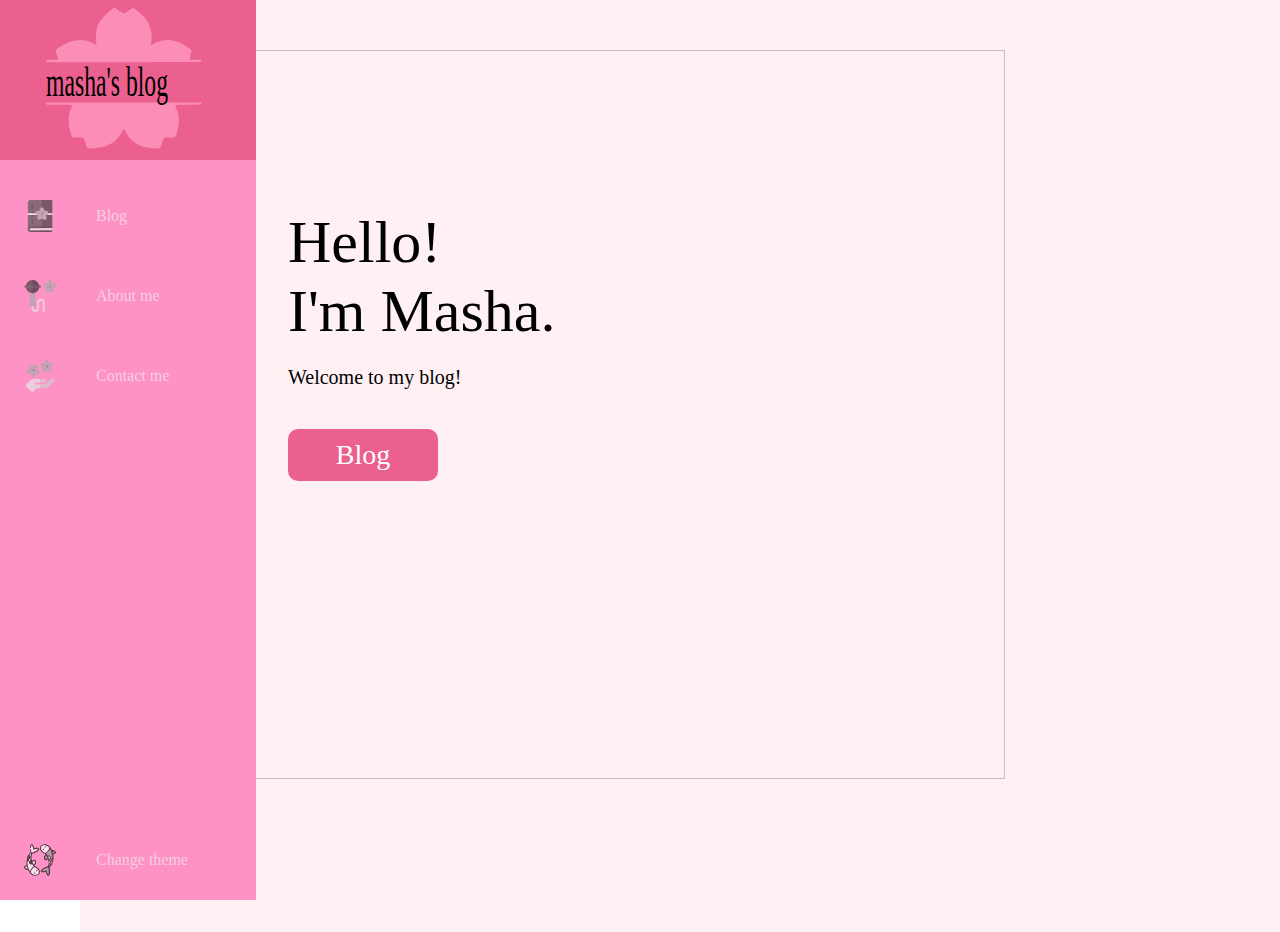
==== commit dfe7a714: "logo" ====
--- a/index.html
+++ b/index.html
@@ -10,86 +10,89 @@
     <ul class="navbar-nav">
       <li class="logo">
         <a href="/" class="nav-logo">
-          <svg
-          xmlns:dc="http://purl.org/dc/elements/1.1/"
-          xmlns:cc="http://creativecommons.org/ns#"
-          xmlns:rdf="http://www.w3.org/1999/02/22-rdf-syntax-ns#"
-          xmlns:svg="http://www.w3.org/2000/svg"
-          xmlns="http://www.w3.org/2000/svg"
-          xmlns:sodipodi="http://sodipodi.sourceforge.net/DTD/sodipodi-0.dtd"
-          xmlns:inkscape="http://www.inkscape.org/namespaces/inkscape"
-          version="1.1"
-          id="svg30"
-          viewBox="0 0 1338.4127 1175.873"
-          sodipodi:docname="sakura logo.svg"
-          inkscape:version="1.0.2 (e86c870879, 2021-01-15, custom)">
-         <metadata
-            id="metadata36">
-           <rdf:RDF>
-             <cc:Work
-                rdf:about="">
-               <dc:format>image/svg+xml</dc:format>
-               <dc:type
-                  rdf:resource="http://purl.org/dc/dcmitype/StillImage" />
-               <dc:title></dc:title>
-             </cc:Work>
-           </rdf:RDF>
-         </metadata>
-         <defs
-            id="defs34" />
-         <sodipodi:namedview
-            pagecolor="#ffffff"
-            bordercolor="#666666"
-            borderopacity="1"
-            objecttolerance="10"
-            gridtolerance="10"
-            guidetolerance="10"
-            inkscape:pageopacity="0"
-            inkscape:pageshadow="2"
-            inkscape:window-width="1920"
-            inkscape:window-height="1017"
-            id="namedview32"
-            showgrid="false"
-            showguides="true"
-            inkscape:guide-bbox="true"
-            inkscape:zoom="0.72286715"
-            inkscape:cx="669.20636"
-            inkscape:cy="587.93652"
-            inkscape:window-x="-8"
-            inkscape:window-y="-8"
-            inkscape:window-maximized="1"
-            inkscape:current-layer="g38">
-           <sodipodi:guide
-              position="45.651541,600.38692"
-              orientation="1,0"
-              id="guide52" />
-           <sodipodi:guide
-              position="1224.2913,510.46722"
-              orientation="1,0"
-              id="guide54" />
-         </sodipodi:namedview>
-         <g
-            inkscape:groupmode="layer"
-            inkscape:label="Image"
-            id="g38">
-           <path
-              style="fill:#fb8db6;stroke-width:2.53968"
-              d="m 359.84853,1103.7148 c -2.04163,-3.1429 -8.8799,-20.3999 -15.19614,-38.3489 -6.31622,-17.949 -12.81206,-34.2347 -14.4352,-36.1905 -2.27817,-2.7449 -11.24038,-3.5559 -39.30027,-3.5559 -19.992,0 -39.03997,-1.0231 -42.32886,-2.2735 -4.79017,-1.8212 -7.57719,-7.2526 -14.00937,-27.30158 -12.67473,-39.50704 -15.89707,-60.0982 -15.89707,-101.58452 0,-41.09019 3.80869,-60.49615 18.06586,-92.04892 12.75695,-28.23258 21.73064,-25.68045 -90.29693,-25.68045 -65.845937,0 -98.167907,-0.87375 -99.286707,-2.68404 -0.91235,-1.47619 -0.95742,-5.47863 -0.10014,-8.89427 l 1.55867,-6.21024 588.521647,0.64031 588.52158,0.6403 v 7.61905 7.61905 l -97.2341,0.66519 c -110.404,0.75528 -104.7143,-0.5619 -93.8124,21.71776 22.5734,46.13197 27.3972,100.60645 14.2079,160.44848 -6.8383,31.0271 -16.8194,60.30558 -21.8696,64.15278 -2.9108,2.2174 -15.7967,3.1746 -42.73597,3.1746 -27.902,0 -39.3025,0.8842 -41.2221,3.1972 -1.4594,1.7585 -7.9153,18.559 -14.3464,37.3346 -6.4311,18.7755 -13.5541,36.1939 -15.8289,38.7075 -5.2143,5.7617 -31.891,6.0554 -74.4599,0.8196 -91.54541,-11.2598 -147.77781,-48.5581 -188.94431,-125.32428 -5.7503,-10.72316 -11.5902,-19.3685 -12.9776,-19.2119 -1.3874,0.15644 -6.7509,8.50254 -11.919,18.5467 -38.0157,73.88348 -100.7506,115.59388 -189.46923,125.97188 -17.71784,2.0725 -41.05206,3.7683 -51.85382,3.7683 -17.57394,0 -20.02996,-0.6011 -23.35164,-5.7143 z M 50.427653,451.45081 c -2.44444,-1.42545 -4.44444,-4.68071 -4.44444,-7.23393 0,-9.47578 5.66826,-10.69371 46.880556,-10.07324 27.114961,0.4082 40.535941,-0.32168 42.527071,-2.31282 2.18588,-2.18587 0.58863,-10.41226 -6.42379,-33.08485 -5.13318,-16.59657 -9.33305,-31.43616 -9.33305,-32.97686 0,-4.26075 11.80914,-14.41221 34.28572,-29.47299 86.33821,-57.85224 167.68556,-67.12584 246.50072,-28.10103 12.65476,6.26593 24.51952,11.39259 26.36615,11.39259 2.51525,0 2.94428,-2.70761 1.71024,-10.79365 -0.90598,-5.93651 -2.35189,-25.6508 -3.21313,-43.80953 -1.37615,-29.01496 -0.87702,-35.78572 4.11879,-55.87301 7.80436,-31.38 13.51715,-44.31844 32.01965,-72.51887 18.16808,-27.69076 55.14968,-64.873902 84.27108,-84.730443 21.6143,-14.737829 17.9929,-15.501085 57.6996,12.160951 15.5174,10.81036 30.4593,19.374071 33.8037,19.374071 3.3835,0 18.9063,-9.016021 35.6442,-20.703081 16.3077,-11.386701 31.6143,-21.224831 34.0146,-21.862521 8.3366,-2.214782 63.3591,42.074152 85.7946,69.058003 30.5785,36.7779 48.54571,75.18885 56.06111,119.84993 2.922,17.36378 1.7039,40.17457 -4.3569,81.59418 -1.8731,12.80066 0.224,13.47632 13.8463,4.46143 15.0348,-9.94956 50.7534,-23.36759 73.8849,-27.75555 38.9872,-7.39573 72.36627,-4.09867 117.07237,11.56396 39.5834,13.86789 104.1569,55.12119 104.0987,66.50428 -0.016,3.04884 -3.4315,16.40048 -7.5908,29.67032 -8.8282,28.16579 -9.6335,37.92478 -3.1746,38.47129 2.4445,0.20698 21.4895,0.53486 42.3222,0.72894 32.7595,0.30519 38.2486,0.94072 40.622,4.70331 1.9724,3.12689 1.9557,5.60041 -0.059,8.79487 -2.655,4.20912 -33.7172,4.47414 -586.65358,5.00521 -393.45289,0.3779 -585.299687,-0.28442 -588.294767,-2.03096 z"
-              id="path42" />
-           <text
-              xml:space="preserve"
-              style="font-size:248.948px;line-height:1.25;font-family:'Permanent Marker';-inkscape-font-specification:'Permanent Marker';stroke-width:6.22368"
-              x="58.166851"
-              y="565.6377"
-              id="text46"
-              transform="scale(0.79448272,1.2586806)"><tspan
-                sodipodi:role="line"
-                x="58.166851"
-                y="565.6377"
-                id="tspan48"
-                style="stroke-width:6.22368">masa's blog</tspan></text>
-         </g>
-            </svg>
+         <svg
+         xmlns:dc="http://purl.org/dc/elements/1.1/"
+         xmlns:cc="http://creativecommons.org/ns#"
+         xmlns:rdf="http://www.w3.org/1999/02/22-rdf-syntax-ns#"
+         xmlns:svg="http://www.w3.org/2000/svg"
+         xmlns="http://www.w3.org/2000/svg"
+         xmlns:sodipodi="http://sodipodi.sourceforge.net/DTD/sodipodi-0.dtd"
+         xmlns:inkscape="http://www.inkscape.org/namespaces/inkscape"
+         version="1.1"
+         id="svg30"
+         width="1338.4127"
+         height="1175.873"
+         viewBox="0 0 1338.4127 1175.873"
+         sodipodi:docname="sakura_logo masha.svg"
+         inkscape:version="1.0.2 (e86c870879, 2021-01-15, custom)">
+        <metadata
+           id="metadata36">
+          <rdf:RDF>
+            <cc:Work
+               rdf:about="">
+              <dc:format>image/svg+xml</dc:format>
+              <dc:type
+                 rdf:resource="http://purl.org/dc/dcmitype/StillImage" />
+              <dc:title></dc:title>
+            </cc:Work>
+          </rdf:RDF>
+        </metadata>
+        <defs
+           id="defs34" />
+        <sodipodi:namedview
+           pagecolor="#ffffff"
+           bordercolor="#666666"
+           borderopacity="1"
+           objecttolerance="10"
+           gridtolerance="10"
+           guidetolerance="10"
+           inkscape:pageopacity="0"
+           inkscape:pageshadow="2"
+           inkscape:window-width="1366"
+           inkscape:window-height="705"
+           id="namedview32"
+           showgrid="false"
+           showguides="true"
+           inkscape:guide-bbox="true"
+           inkscape:zoom="0.36143358"
+           inkscape:cx="655.58061"
+           inkscape:cy="614.34948"
+           inkscape:window-x="-8"
+           inkscape:window-y="-8"
+           inkscape:window-maximized="1"
+           inkscape:current-layer="g38"
+           inkscape:document-rotation="0">
+          <sodipodi:guide
+             position="45.651541,600.38692"
+             orientation="1,0"
+             id="guide52" />
+          <sodipodi:guide
+             position="1224.2913,510.46722"
+             orientation="1,0"
+             id="guide54" />
+        </sodipodi:namedview>
+        <g
+           inkscape:groupmode="layer"
+           inkscape:label="Image"
+           id="g38">
+          <path
+             style="fill:#fb8db6;stroke-width:2.53968"
+             d="m 359.84853,1103.7148 c -2.04163,-3.1429 -8.8799,-20.3999 -15.19614,-38.3489 -6.31622,-17.949 -12.81206,-34.2347 -14.4352,-36.1905 -2.27817,-2.7449 -11.24038,-3.5559 -39.30027,-3.5559 -19.992,0 -39.03997,-1.0231 -42.32886,-2.2735 -4.79017,-1.8212 -7.57719,-7.2526 -14.00937,-27.30158 -12.67473,-39.50704 -15.89707,-60.0982 -15.89707,-101.58452 0,-41.09019 3.80869,-60.49615 18.06586,-92.04892 12.75695,-28.23258 21.73064,-25.68045 -90.29693,-25.68045 -65.845937,0 -98.167907,-0.87375 -99.286707,-2.68404 -0.91235,-1.47619 -0.95742,-5.47863 -0.10014,-8.89427 l 1.55867,-6.21024 588.521647,0.64031 588.52158,0.6403 v 7.61905 7.61905 l -97.2341,0.66519 c -110.404,0.75528 -104.7143,-0.5619 -93.8124,21.71776 22.5734,46.13197 27.3972,100.60645 14.2079,160.44848 -6.8383,31.0271 -16.8194,60.30558 -21.8696,64.15278 -2.9108,2.2174 -15.7967,3.1746 -42.73597,3.1746 -27.902,0 -39.3025,0.8842 -41.2221,3.1972 -1.4594,1.7585 -7.9153,18.559 -14.3464,37.3346 -6.4311,18.7755 -13.5541,36.1939 -15.8289,38.7075 -5.2143,5.7617 -31.891,6.0554 -74.4599,0.8196 -91.54541,-11.2598 -147.77781,-48.5581 -188.94431,-125.32428 -5.7503,-10.72316 -11.5902,-19.3685 -12.9776,-19.2119 -1.3874,0.15644 -6.7509,8.50254 -11.919,18.5467 -38.0157,73.88348 -100.7506,115.59388 -189.46923,125.97188 -17.71784,2.0725 -41.05206,3.7683 -51.85382,3.7683 -17.57394,0 -20.02996,-0.6011 -23.35164,-5.7143 z M 50.427653,451.45081 c -2.44444,-1.42545 -4.44444,-4.68071 -4.44444,-7.23393 0,-9.47578 5.66826,-10.69371 46.880556,-10.07324 27.114961,0.4082 40.535941,-0.32168 42.527071,-2.31282 2.18588,-2.18587 0.58863,-10.41226 -6.42379,-33.08485 -5.13318,-16.59657 -9.33305,-31.43616 -9.33305,-32.97686 0,-4.26075 11.80914,-14.41221 34.28572,-29.47299 86.33821,-57.85224 167.68556,-67.12584 246.50072,-28.10103 12.65476,6.26593 24.51952,11.39259 26.36615,11.39259 2.51525,0 2.94428,-2.70761 1.71024,-10.79365 -0.90598,-5.93651 -2.35189,-25.6508 -3.21313,-43.80953 -1.37615,-29.01496 -0.87702,-35.78572 4.11879,-55.87301 7.80436,-31.38 13.51715,-44.31844 32.01965,-72.51887 18.16808,-27.69076 55.14968,-64.873902 84.27108,-84.730443 21.6143,-14.737829 17.9929,-15.501085 57.6996,12.160951 15.5174,10.81036 30.4593,19.374071 33.8037,19.374071 3.3835,0 18.9063,-9.016021 35.6442,-20.703081 16.3077,-11.386701 31.6143,-21.224831 34.0146,-21.862521 8.3366,-2.214782 63.3591,42.074152 85.7946,69.058003 30.5785,36.7779 48.54571,75.18885 56.06111,119.84993 2.922,17.36378 1.7039,40.17457 -4.3569,81.59418 -1.8731,12.80066 0.224,13.47632 13.8463,4.46143 15.0348,-9.94956 50.7534,-23.36759 73.8849,-27.75555 38.9872,-7.39573 72.36627,-4.09867 117.07237,11.56396 39.5834,13.86789 104.1569,55.12119 104.0987,66.50428 -0.016,3.04884 -3.4315,16.40048 -7.5908,29.67032 -8.8282,28.16579 -9.6335,37.92478 -3.1746,38.47129 2.4445,0.20698 21.4895,0.53486 42.3222,0.72894 32.7595,0.30519 38.2486,0.94072 40.622,4.70331 1.9724,3.12689 1.9557,5.60041 -0.059,8.79487 -2.655,4.20912 -33.7172,4.47414 -586.65358,5.00521 -393.45289,0.3779 -585.299687,-0.28442 -588.294767,-2.03096 z"
+             id="path42" />
+          <text
+             xml:space="preserve"
+             style="font-size:237.477px;line-height:1.25;font-family:'Permanent Marker';-inkscape-font-specification:'Permanent Marker';stroke-width:5.9369"
+             x="61.091286"
+             y="539.57397"
+             id="text46"
+             transform="scale(0.7578742,1.3194802)"><tspan
+               sodipodi:role="line"
+               x="61.091286"
+               y="539.57397"
+               id="tspan48"
+               style="stroke-width:5.9369">masha's blog</tspan></text>
+        </g>
+         </svg>
         </a>
       </li>
       
